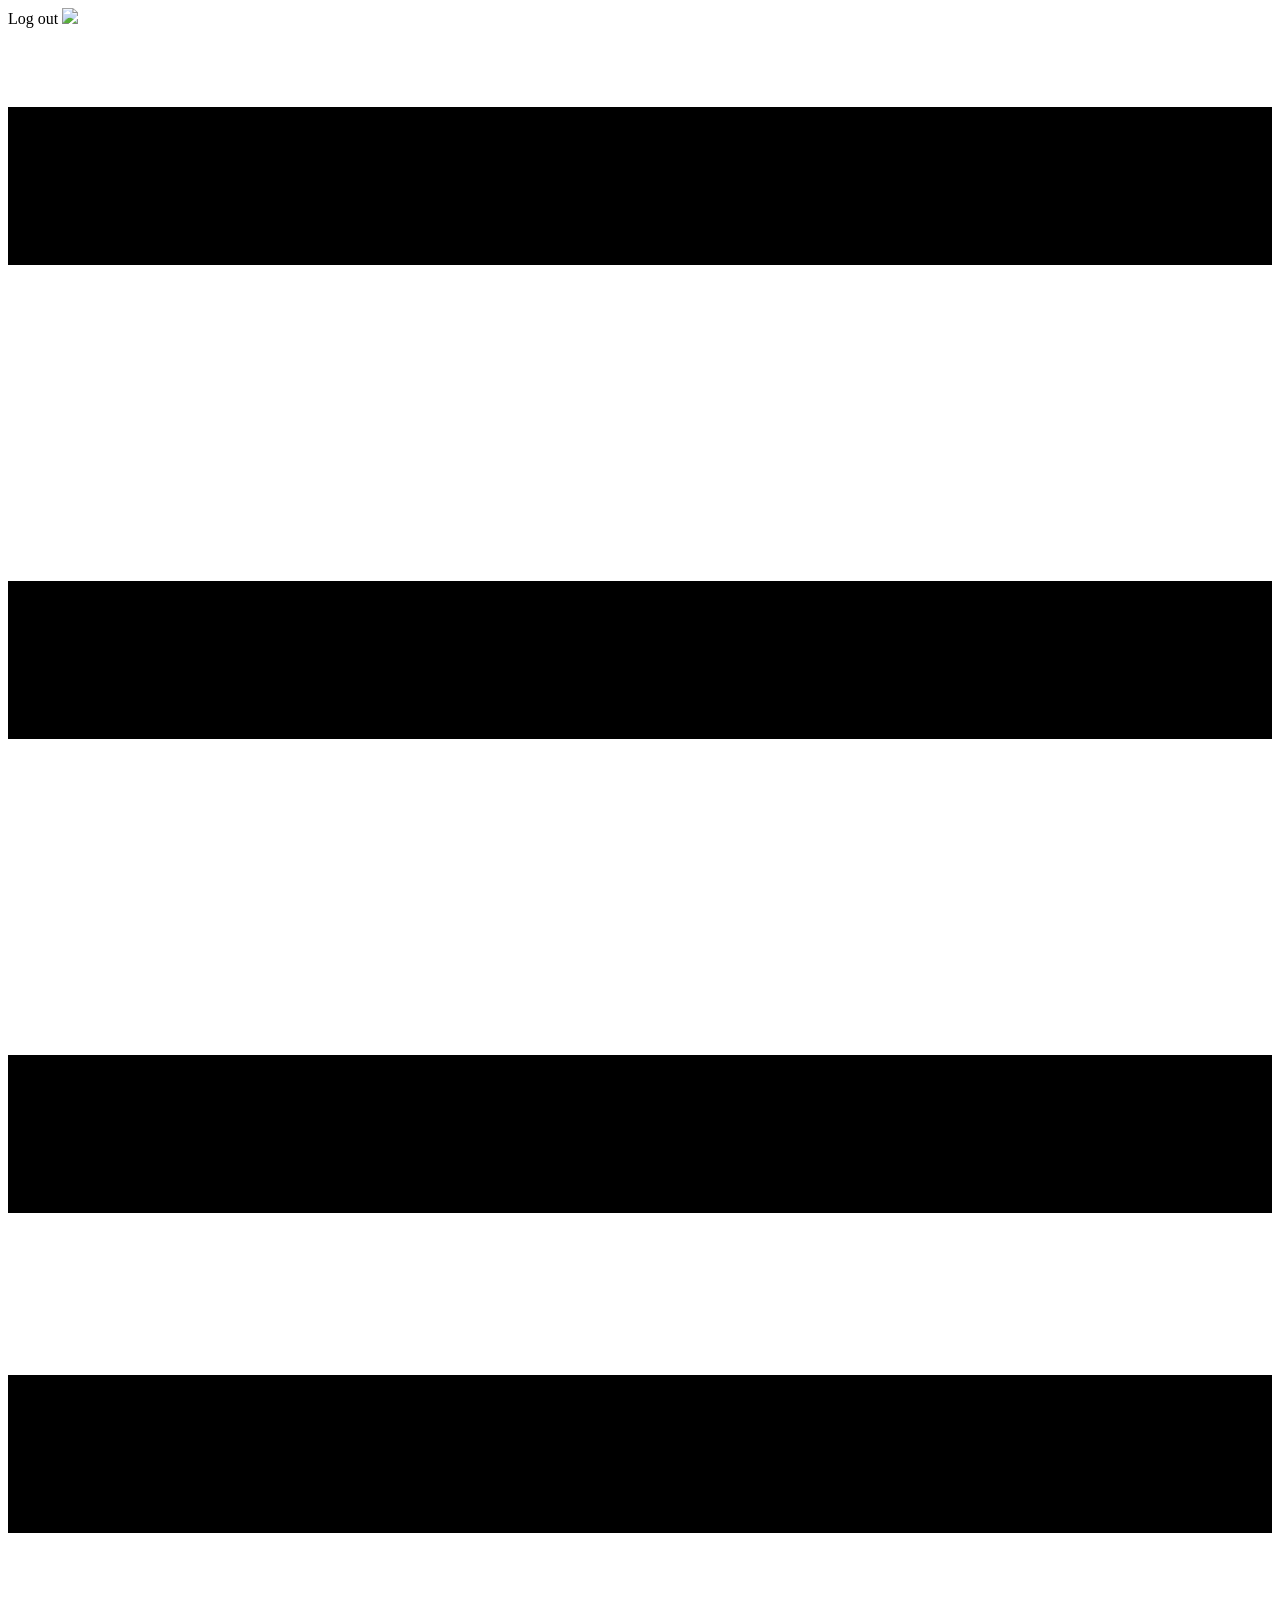
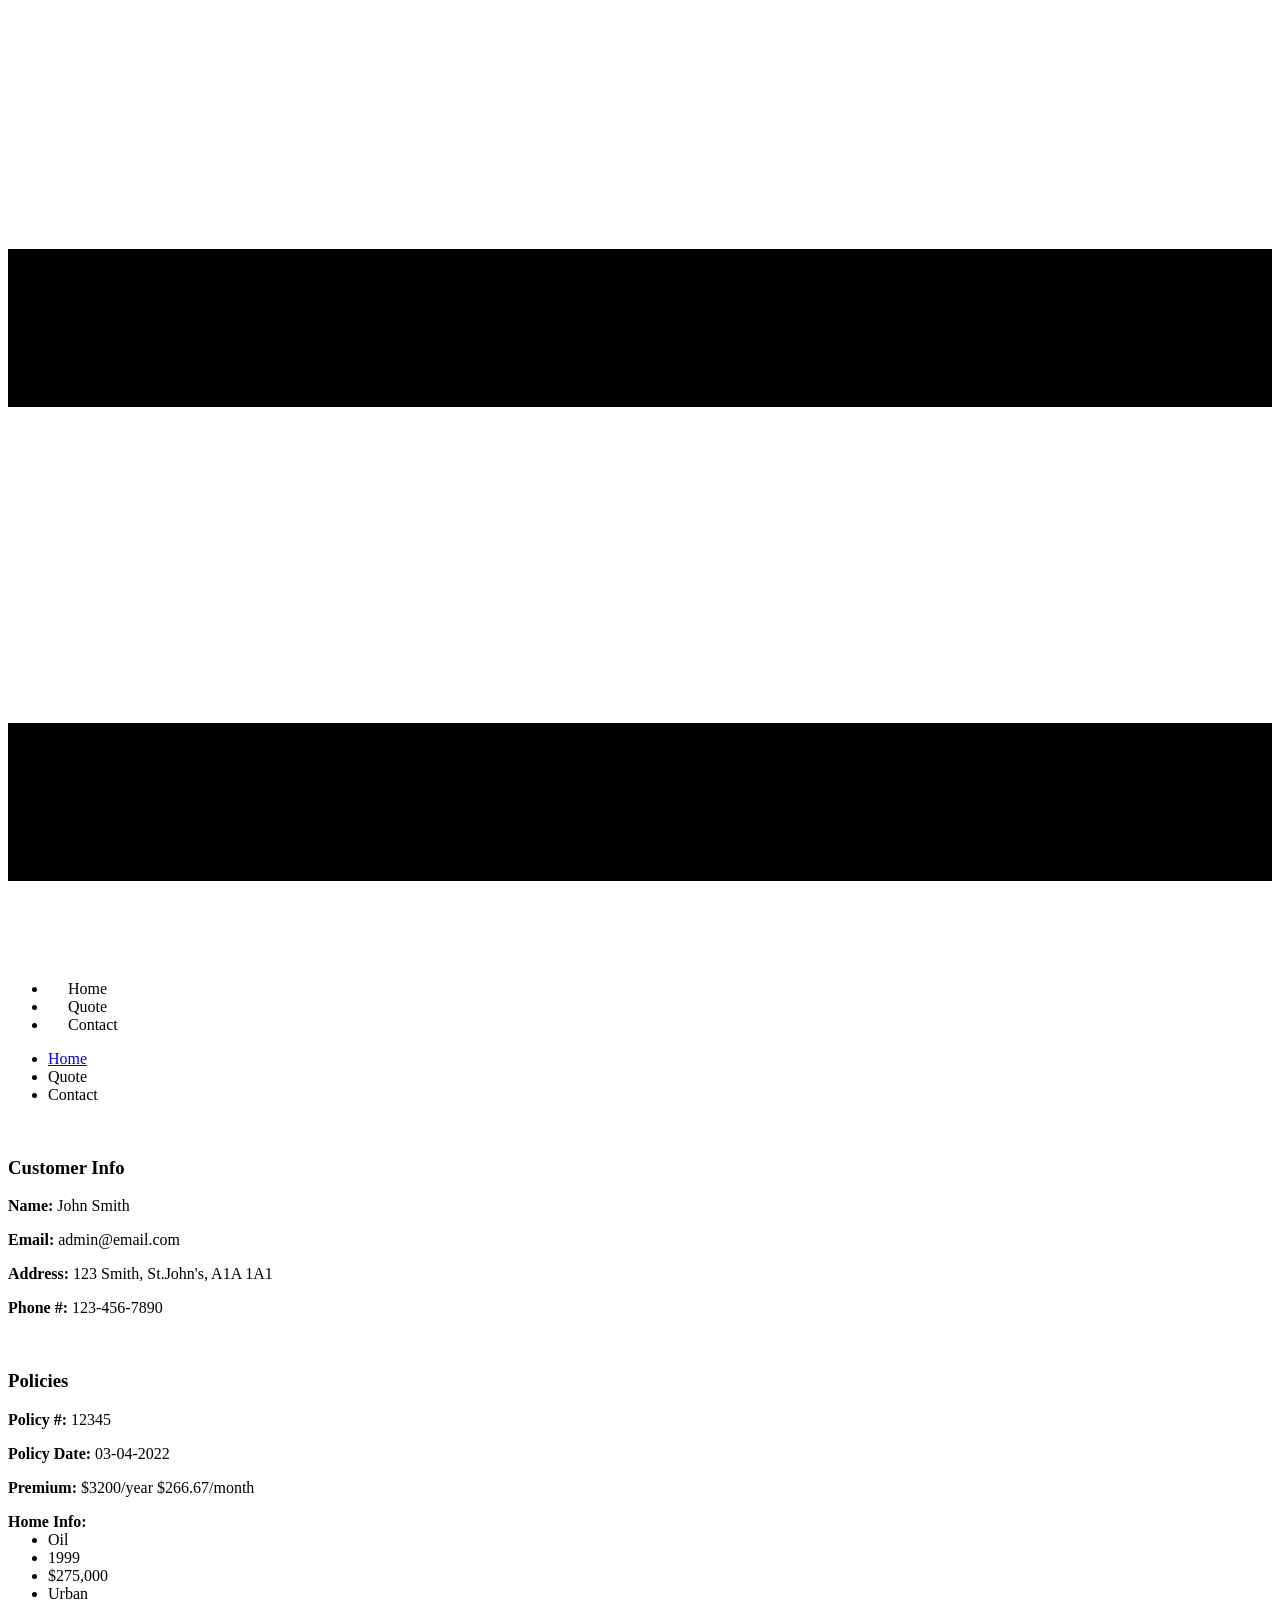
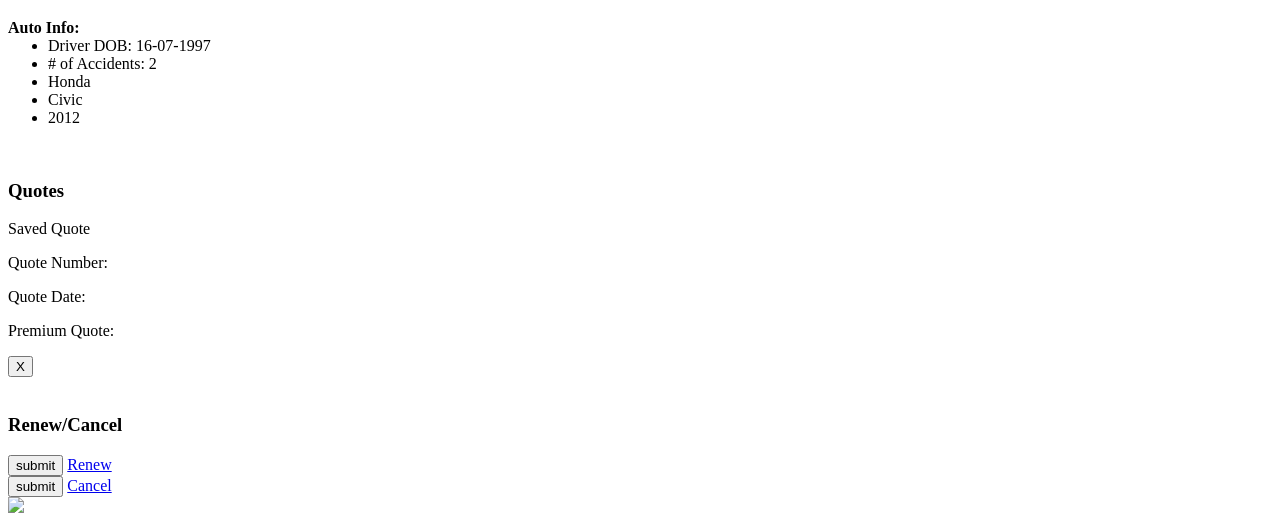
==== src/main/resources/templates/Dashboard.html @ e5bfcab6 "Initial Commit" ====
<!DOCTYPE html>
<html style="font-size: 16px">
	<head>
		<meta name="viewport" content="width=device-width, initial-scale=1.0" />
		<meta charset="utf-8" />
		<meta name="keywords" content="" />
		<meta name="description" content="" />
		<meta name="page_type" content="np-template-header-footer-from-plugin" />
		<title>Dashboard</title>
		<link rel="stylesheet" href="css/nicepage.css" media="screen" />
		<link rel="stylesheet" href="css/Dashboard.css" media="screen" />
		<script class="u-script" type="text/javascript" src="js/jquery.js" defer=""></script>
		<script class="u-script" type="text/javascript" src="js/nicepage.js" defer=""></script>
		<meta name="generator" content="Nicepage 4.7.1, nicepage.com" />
		<link
			id="u-theme-google-font"
			rel="stylesheet"
			href="https://fonts.googleapis.com/css?family=Roboto:100,100i,300,300i,400,400i,500,500i,700,700i,900,900i|Open+Sans:300,300i,400,400i,500,500i,600,600i,700,700i,800,800i"
		/>

		<script type="application/ld+json">
			{
				"@context": "http://schema.org",
				"@type": "Organization",
				"name": "",
				"logo": "images/logo.png"
			}
		</script>
		<meta name="theme-color" content="#478ac9" />
		<meta property="og:title" content="Dashboard" />
		<meta property="og:type" content="website" />
	</head>
	<body class="u-body u-xl-mode">
		<header class="u-clearfix u-custom-color-1 u-header u-header" id="sec-2d76">
			<div class="u-clearfix u-sheet u-sheet-1">
				<a class="u-login u-login-1" onclick="changeURL('/login')">Log out</a>
				<a
						onclick="changeURL('')"
					class="u-image u-logo u-image-1"
					data-image-width="308"
					data-image-height="149"
				>
					<img src="assets/logo.png" class="u-logo-image u-logo-image-1" />
				</a>
				<nav class="u-align-center u-menu u-menu-dropdown u-offcanvas u-menu-1">
					<div class="menu-collapse" style="font-size: 1rem; letter-spacing: 0px">
						<a
							class="u-button-style u-custom-left-right-menu-spacing u-custom-padding-bottom u-custom-top-bottom-menu-spacing u-nav-link u-text-active-palette-1-base u-text-hover-palette-2-base"
							href="#"
						>
							<svg class="u-svg-link" viewBox="0 0 24 24">
								<use
									xmlns:xlink="http://www.w3.org/1999/xlink"
									xlink:href="#menu-hamburger"
								></use>
							</svg>
							<svg
								class="u-svg-content"
								version="1.1"
								id="menu-hamburger"
								viewBox="0 0 16 16"
								x="0px"
								y="0px"
								xmlns:xlink="http://www.w3.org/1999/xlink"
								xmlns="http://www.w3.org/2000/svg"
							>
								<g>
									<rect y="1" width="16" height="2"></rect>
									<rect y="7" width="16" height="2"></rect>
									<rect y="13" width="16" height="2"></rect>
								</g>
							</svg>
						</a>
					</div>
					<div class="u-custom-menu u-nav-container">
						<ul class="u-nav u-unstyled u-nav-1">
							<li class="u-nav-item">
								<a
									class="u-button-style u-nav-link u-text-active-palette-1-base u-text-hover-palette-2-base"
									onclick="changeURL('')"
									style="padding: 10px 20px"
									>Home</a
								>
							</li>
							<li class="u-nav-item">
								<a
									class="u-button-style u-nav-link u-text-active-palette-1-base u-text-hover-palette-2-base"
									onclick="changeURL('/quote')"
									style="padding: 10px 20px"
									>Quote</a
								>
							</li>
							<li class="u-nav-item">
								<a
									class="u-button-style u-nav-link u-text-active-palette-1-base u-text-hover-palette-2-base"
									onclick="changeURL(''+'#contact')"
									style="padding: 10px 20px"
									>Contact</a
								>
							</li>
						</ul>
					</div>
					<div class="u-custom-menu u-nav-container-collapse">
						<div
							class="u-black u-container-style u-inner-container-layout u-opacity u-opacity-95 u-sidenav"
						>
							<div class="u-inner-container-layout u-sidenav-overflow">
								<div class="u-menu-close"></div>
								<ul
									class="u-align-center u-nav u-popupmenu-items u-unstyled u-nav-2"
								>
									<li class="u-nav-item">
										<a class="u-button-style u-nav-link" href="Home.html"
											>Home</a
										>
									</li>
									<li class="u-nav-item">
										<a class="u-button-style u-nav-link" onclick="changeURL('/quote')"
											>Quote</a
										>
									</li>
									<li class="u-nav-item">
										<a
											class="u-button-style u-nav-link"
											onclick="changeURL(''+'#contact')"
											>Contact</a
										>
									</li>
								</ul>
							</div>
						</div>
						<div class="u-black u-menu-overlay u-opacity u-opacity-70"></div>
					</div>
				</nav>
			</div>
		</header>
		<section class="u-clearfix u-section-1" id="sec-b288">
			<div class="u-clearfix u-sheet u-sheet-1">
				<div class="u-expanded-width u-list u-list-1">
					<div class="u-repeater u-repeater-1">
						<div
							class="u-align-left u-container-style u-custom-color-2 u-custom-item u-list-item u-repeater-item u-list-item-1 dashboard-block"
						>
							<div
								class="u-container-layout u-similar-container u-container-layout-1"
							>
								<span class="u-file-icon u-icon u-icon-1"
									><img src="assets/686317.png" alt=""
								/></span>
								<h3 class="u-text u-text-default u-text-1">Customer Info</h3>
								<p><strong> Name:</strong> John Smith</p>
								<p><strong> Email:</strong> admin@email.com</p>
								<p><strong> Address:</strong> 123 Smith, St.John's, A1A 1A1</p>
								<p><strong> Phone #:</strong> 123-456-7890</p>
<!--								<p th:text="'Name: ' + ${quoteManager.name}" />-->
<!--								<p th:text="'Email: ' + ${quoteManager.email}" />-->
<!--								<p th:text="'Address: ' + ${quoteManager.address}" />-->
<!--								<p th:text="'Phone: ' + ${quoteManager.phone}" />-->
							</div>
						</div>
						<div
							class="u-align-left u-container-style u-custom-color-2 u-custom-item u-list-item u-repeater-item u-list-item-2 dashboard-block"
						>
							<div
								class="u-container-layout u-similar-container u-container-layout-2"
							>
								<span class="u-file-icon u-icon u-icon-2"
									><img src="assets/2311992.png" alt=""
								/></span>
								<h3 class="u-text u-text-default u-text-2">Policies</h3>
								<p id="policy-number"><strong> Policy #:</strong> 12345</p>
								<p id="policy-date"><strong> Policy Date:</strong> 03-04-2022</p>
								<p id="premium"><strong>Premium:</strong> $3200/year $266.67/month</p>
								<div class="dashboard-row">
									<div class="dashboard-col">
									<p style="margin-bottom: 0px;"><strong>Home Info:</strong></p>
									<ul style="margin-top: 0px;">
										<li id="heat-type">Oil</li>
										<li id="home-year">1999</li>
										<li id="home-value">$275,000</li>
										<li id="home-area">Urban</li>
									</ul>
									</div>
									<div class="dashboard-col">
									<p style="margin-bottom: 0px;"><strong>Auto Info:</strong></p>
									<ul style="margin-top: 0px;">
										<li id="driver-dob">Driver DOB: 16-07-1997</li>
										<li id="number-accidents"># of Accidents: 2</li>
										<li id="vehicle-make">Honda</li>
										<li id="vehicle-model">Civic</li>
										<li id="vehicle-year">2012</li>
									</ul>
									</div>
								</div>
							</div>
						</div>
						<div
							class="u-align-left u-container-style u-custom-color-2 u-custom-item u-list-item u-repeater-item u-list-item-3 dashboard-block"
						>
							<div
								class="u-container-layout u-similar-container u-container-layout-3"
							>
								<span class="u-file-icon u-icon u-icon-3"
									><img src="assets/71649222.png" alt=""
								/></span>
								<h3 class="u-text u-text-default u-text-3">Quotes</h3>
								<p onclick="toggleQuote()" class="clickP">Saved Quote</p>
								<div class="hide" id="quote">
									<p id="quote-number">Quote Number:</p>
									<p id="quote-date">Quote Date:</p>
									<p id="premimum-quote">Premium Quote:</p>
									<input type="button" id="cancel_button" value="X" />
								</div>
								<!--<p id="quote-number">Quote Number:</p>
								<p id="quote-date">Quote Date:</p>-->
<!--								<p id="premimum-quote">Premium Quote:</p>
								<p th:text="'Heating Type: ' + ${quoteManager.heatType}" />-->
<!--								<p th:text="'Year: ' + ${quoteManager.year}" />-->
<!--								<p th:text="'Value: ' + ${quoteManager.value}" />-->
<!--								<p th:text="'Area Type: ' + ${quoteManager.areaType}" />-->
<!--								<p th:text="'Driver DOB: ' + ${quoteManager.dob}" />-->
<!--								<p th:text="'Number of Accidents: ' + ${quoteManager.numAccidents}" />-->
<!--								<p th:text="'Make: ' + ${quoteManager.make}" />-->
<!--								<p th:text="'Model: ' + ${quoteManager.model}" />-->
<!--								<p th:text="'Vehicle Year: ' + ${quoteManager.vehicleYear}" />-->
							</div>
						</div>
						<div
							class="u-align-left u-container-style u-custom-color-2 u-custom-item u-list-item u-repeater-item u-list-item-4 dashboard-block"
						>
							<div
								class="u-container-layout u-similar-container u-container-layout-4"
							>
								<span class="u-file-icon u-icon u-icon-4"
									><img src="assets/37295621.png" alt=""
								/></span>
								<h3 class="u-text u-text-default u-text-4">Renew/Cancel</h3>
								<div class="u-align-center u-form-group u-form-submit u-label-top">
									<input
										type="submit"
										value="submit"
										class="u-form-control-hidden"
									/>
									<a href="#" class="u-btn u-btn-submit u-button-style">Renew</a>
								</div>
								<div class="u-align-center u-form-group u-form-submit u-label-top">
									<input
										type="submit"
										value="submit"
										class="u-form-control-hidden"
									/>
									<a href="#" class="u-btn u-btn-submit u-button-style">Cancel</a>
								</div>
							</div>
						</div>
					</div>
				</div>
			</div>
		</section>
		<footer class="u-clearfix u-footer u-grey-80" id="sec-ca85">
			<div class="u-clearfix u-sheet u-sheet-1">
				<a
					href="https://nicepage.com"
					class="u-image u-logo u-image-1"
					data-image-width="308"
					data-image-height="149"
				>
					<img src="assets/logo-2.png" class="u-logo-image u-logo-image-1" />
				</a>
			</div>
		</footer>
	</body>
	<script class="u-script" type="text/javascript" src="js/Dashboard.js" defer=""></script>
	<script src="js/changeURL.js"></script>
	<script>
		function toggleQuote() {
			let quote = document.getElementById("quote")
			quote.classList.toggle("hide");
		}
		// $(document).ready(function () {
		// 	$("#display_quote").click(function () {
		// 		showquote();
		// 	});
		// 	$("#close_button").click(function () {
		// 		hidequote();
		// 	});
		// });
		//
		// function showquote() {
		// 	$("#quote").fadeToggle();
		// 	$("#quote").css({ visibility: "visible", display: "block" });
		// }
		//
		// function hidequote() {
		// 	$("#quote").fadeToggle();
		// 	$("#quote").css({ visibility: "hidden", display: "none" });
		// }
	</script>
</html>
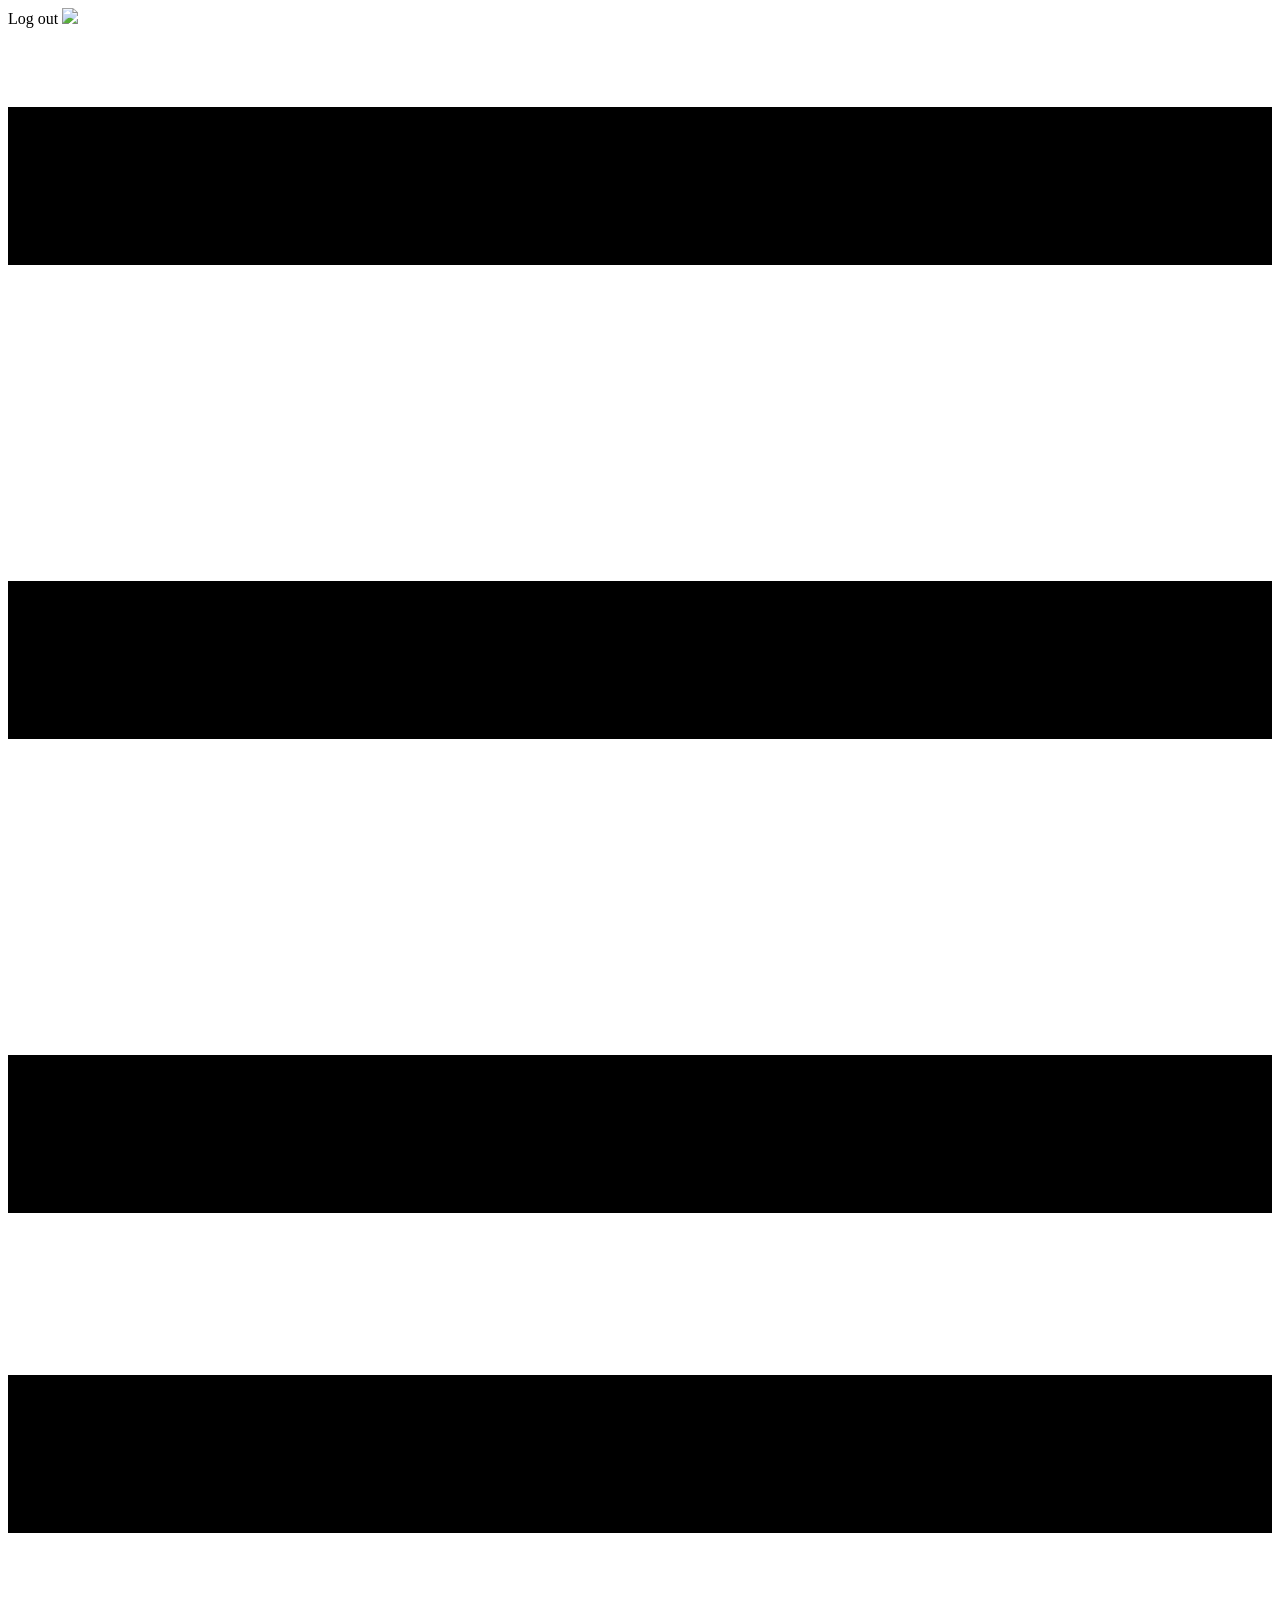
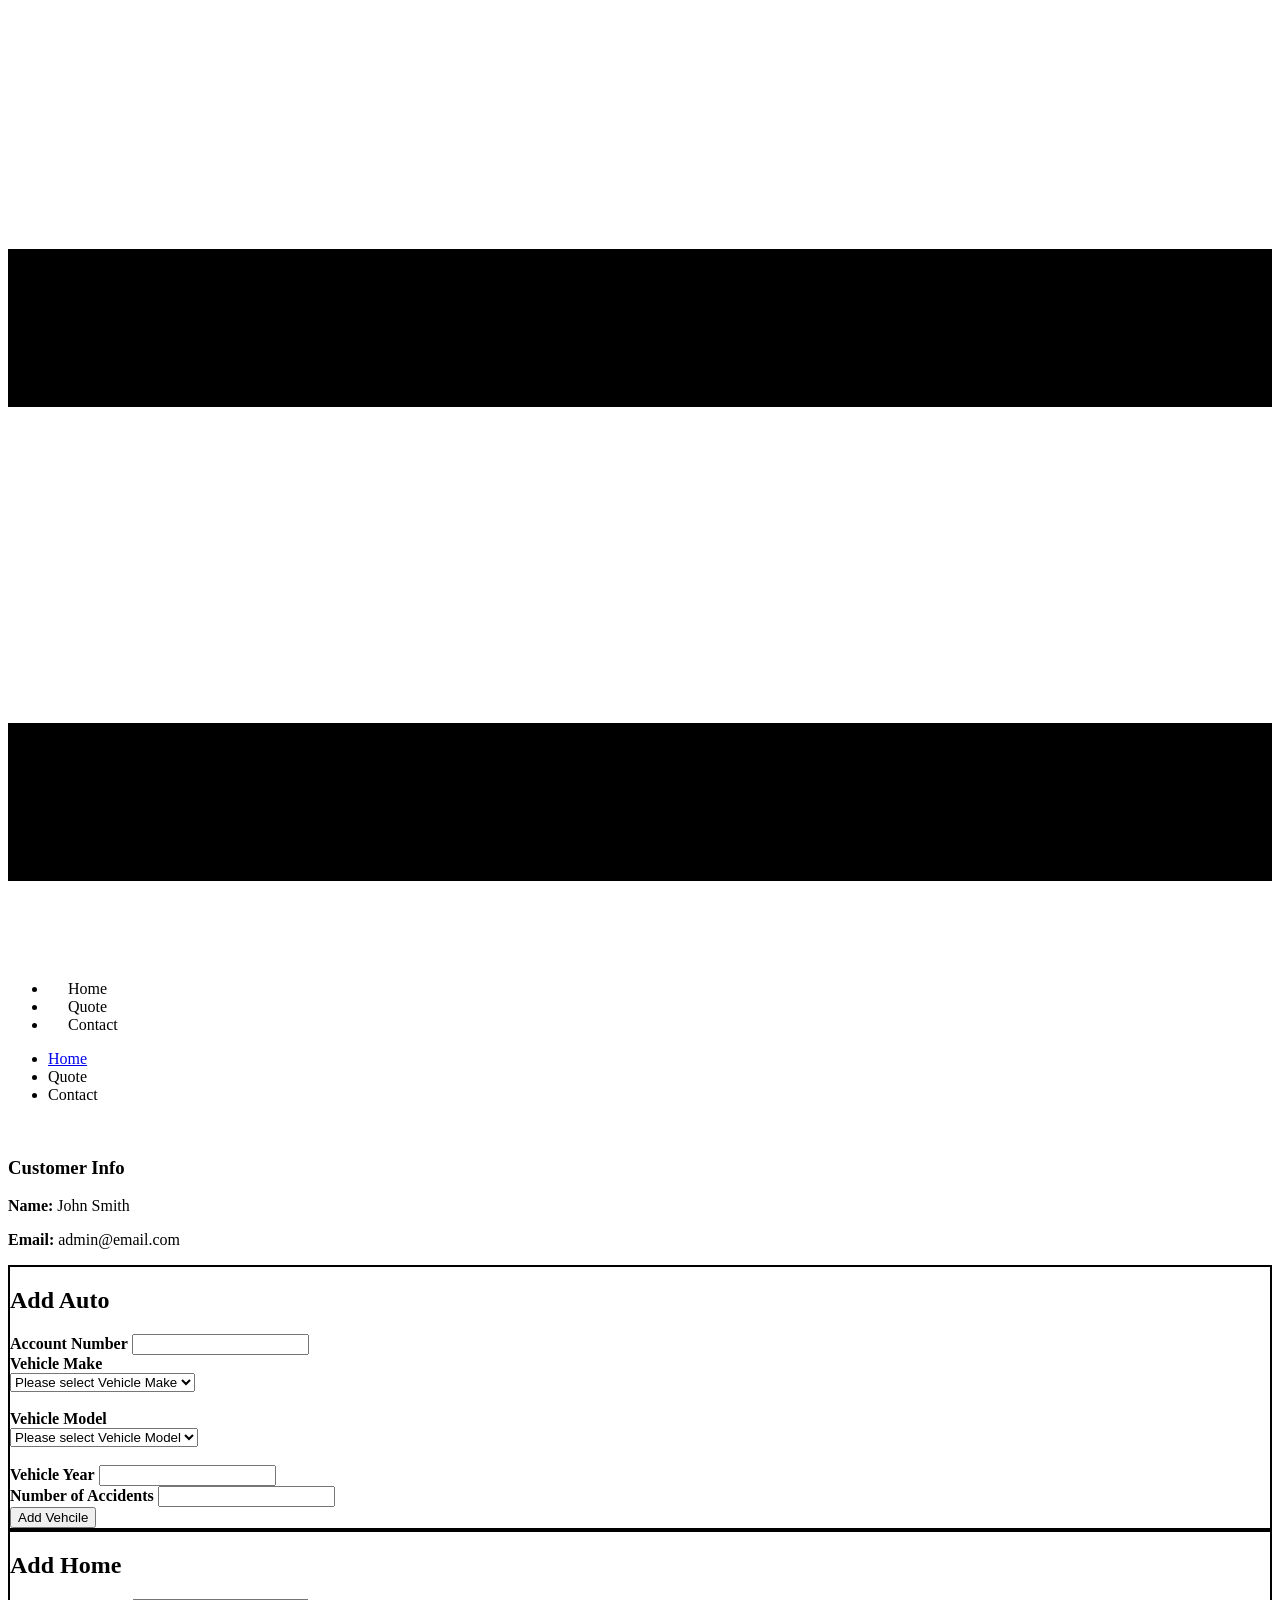
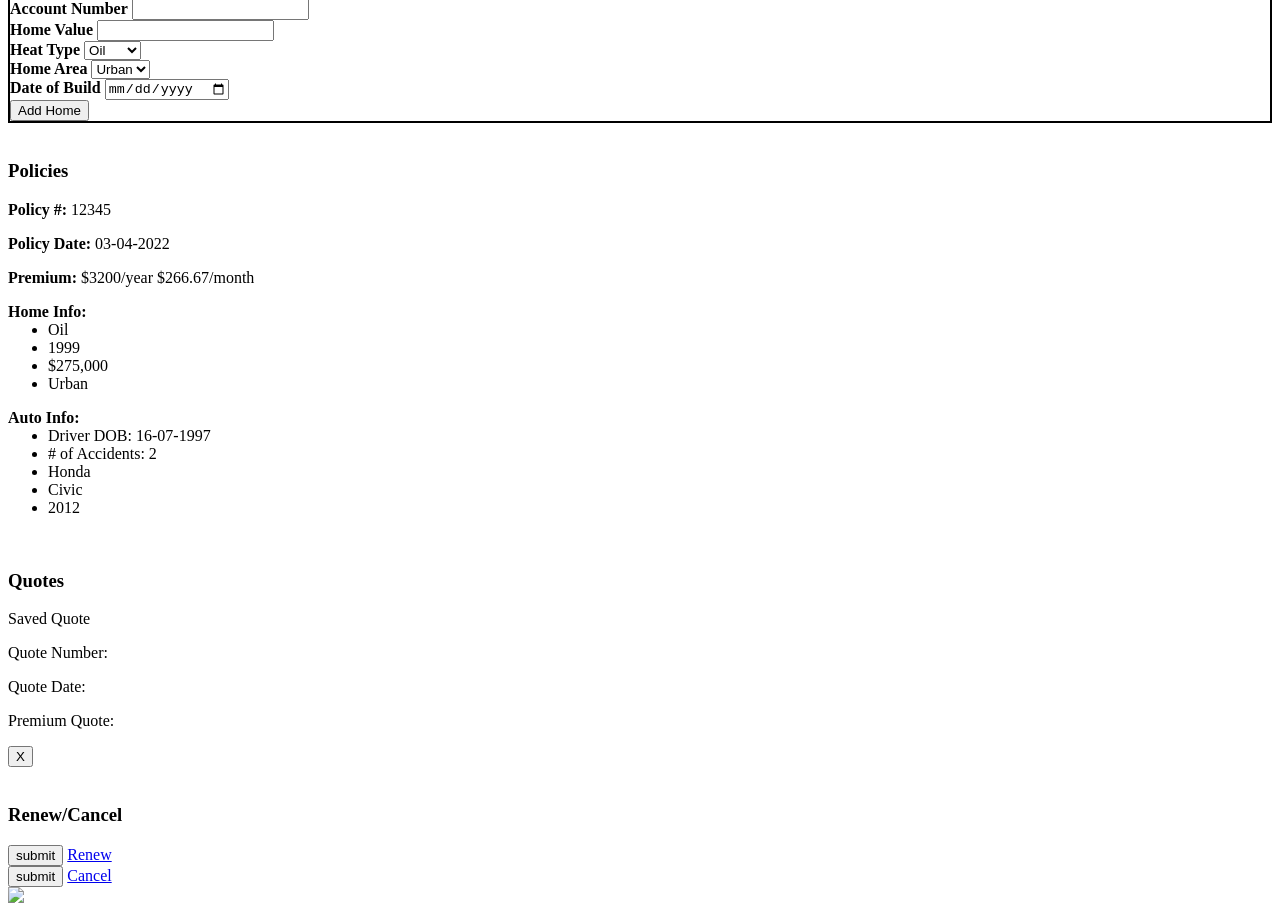
==== commit d8a786d3: "Second commit" ====
--- a/src/main/resources/templates/Dashboard.html
+++ b/src/main/resources/templates/Dashboard.html
@@ -1,299 +1,358 @@
 <!DOCTYPE html>
 <html style="font-size: 16px">
-	<head>
-		<meta name="viewport" content="width=device-width, initial-scale=1.0" />
-		<meta charset="utf-8" />
-		<meta name="keywords" content="" />
-		<meta name="description" content="" />
-		<meta name="page_type" content="np-template-header-footer-from-plugin" />
-		<title>Dashboard</title>
-		<link rel="stylesheet" href="css/nicepage.css" media="screen" />
-		<link rel="stylesheet" href="css/Dashboard.css" media="screen" />
-		<script class="u-script" type="text/javascript" src="js/jquery.js" defer=""></script>
-		<script class="u-script" type="text/javascript" src="js/nicepage.js" defer=""></script>
-		<meta name="generator" content="Nicepage 4.7.1, nicepage.com" />
-		<link
+<head>
+	<meta name="viewport" content="width=device-width, initial-scale=1.0" />
+	<meta charset="utf-8" />
+	<meta name="keywords" content="" />
+	<meta name="description" content="" />
+	<meta name="page_type" content="np-template-header-footer-from-plugin" />
+	<title>Dashboard</title>
+	<link rel="stylesheet" href="css/nicepage.css" media="screen" />
+	<link rel="stylesheet" href="css/Dashboard.css" media="screen" />
+	<script class="u-script" type="text/javascript" src="js/jquery.js" defer=""></script>
+	<script class="u-script" type="text/javascript" src="js/nicepage.js" defer=""></script>
+	<meta name="generator" content="Nicepage 4.7.1, nicepage.com" />
+	<link
 			id="u-theme-google-font"
 			rel="stylesheet"
 			href="https://fonts.googleapis.com/css?family=Roboto:100,100i,300,300i,400,400i,500,500i,700,700i,900,900i|Open+Sans:300,300i,400,400i,500,500i,600,600i,700,700i,800,800i"
-		/>
+	/>
 
-		<script type="application/ld+json">
-			{
-				"@context": "http://schema.org",
-				"@type": "Organization",
-				"name": "",
-				"logo": "images/logo.png"
-			}
-		</script>
-		<meta name="theme-color" content="#478ac9" />
-		<meta property="og:title" content="Dashboard" />
-		<meta property="og:type" content="website" />
-	</head>
-	<body class="u-body u-xl-mode">
-		<header class="u-clearfix u-custom-color-1 u-header u-header" id="sec-2d76">
-			<div class="u-clearfix u-sheet u-sheet-1">
-				<a class="u-login u-login-1" onclick="changeURL('/login')">Log out</a>
+	<script type="application/ld+json">
+		{
+			"@context": "http://schema.org",
+			"@type": "Organization",
+			"name": "",
+			"logo": "images/logo.png"
+		}
+	</script>
+	<meta name="theme-color" content="#478ac9" />
+	<meta property="og:title" content="Dashboard" />
+	<meta property="og:type" content="website" />
+</head>
+<body class="u-body u-xl-mode">
+<header class="u-clearfix u-custom-color-1 u-header u-header" id="sec-2d76">
+	<div class="u-clearfix u-sheet u-sheet-1">
+		<a class="u-login u-login-1" onclick="changeURL('/login')">Log out</a>
+		<a
+				onclick="changeURL('')"
+				class="u-image u-logo u-image-1"
+				data-image-width="308"
+				data-image-height="149"
+		>
+			<img src="assets/logo.png" class="u-logo-image u-logo-image-1" />
+		</a>
+		<nav class="u-align-center u-menu u-menu-dropdown u-offcanvas u-menu-1">
+			<div class="menu-collapse" style="font-size: 1rem; letter-spacing: 0px">
 				<a
-						onclick="changeURL('')"
-					class="u-image u-logo u-image-1"
-					data-image-width="308"
-					data-image-height="149"
-				>
-					<img src="assets/logo.png" class="u-logo-image u-logo-image-1" />
+						class="u-button-style u-custom-left-right-menu-spacing u-custom-padding-bottom u-custom-top-bottom-menu-spacing u-nav-link u-text-active-palette-1-base u-text-hover-palette-2-base"
+						href="#"
+				>
+					<svg class="u-svg-link" viewBox="0 0 24 24">
+						<use
+								xmlns:xlink="http://www.w3.org/1999/xlink"
+								xlink:href="#menu-hamburger"
+						></use>
+					</svg>
+					<svg
+							class="u-svg-content"
+							version="1.1"
+							id="menu-hamburger"
+							viewBox="0 0 16 16"
+							x="0px"
+							y="0px"
+							xmlns:xlink="http://www.w3.org/1999/xlink"
+							xmlns="http://www.w3.org/2000/svg"
+					>
+						<g>
+							<rect y="1" width="16" height="2"></rect>
+							<rect y="7" width="16" height="2"></rect>
+							<rect y="13" width="16" height="2"></rect>
+						</g>
+					</svg>
 				</a>
-				<nav class="u-align-center u-menu u-menu-dropdown u-offcanvas u-menu-1">
-					<div class="menu-collapse" style="font-size: 1rem; letter-spacing: 0px">
+			</div>
+			<div class="u-custom-menu u-nav-container">
+				<ul class="u-nav u-unstyled u-nav-1">
+					<li class="u-nav-item">
 						<a
-							class="u-button-style u-custom-left-right-menu-spacing u-custom-padding-bottom u-custom-top-bottom-menu-spacing u-nav-link u-text-active-palette-1-base u-text-hover-palette-2-base"
-							href="#"
+								class="u-button-style u-nav-link u-text-active-palette-1-base u-text-hover-palette-2-base"
+								onclick="changeURL('')"
+								style="padding: 10px 20px"
+						>Home</a
 						>
-							<svg class="u-svg-link" viewBox="0 0 24 24">
-								<use
-									xmlns:xlink="http://www.w3.org/1999/xlink"
-									xlink:href="#menu-hamburger"
-								></use>
-							</svg>
-							<svg
-								class="u-svg-content"
-								version="1.1"
-								id="menu-hamburger"
-								viewBox="0 0 16 16"
-								x="0px"
-								y="0px"
-								xmlns:xlink="http://www.w3.org/1999/xlink"
-								xmlns="http://www.w3.org/2000/svg"
-							>
-								<g>
-									<rect y="1" width="16" height="2"></rect>
-									<rect y="7" width="16" height="2"></rect>
-									<rect y="13" width="16" height="2"></rect>
-								</g>
-							</svg>
-						</a>
-					</div>
-					<div class="u-custom-menu u-nav-container">
-						<ul class="u-nav u-unstyled u-nav-1">
+					</li>
+					<li class="u-nav-item">
+						<a
+								class="u-button-style u-nav-link u-text-active-palette-1-base u-text-hover-palette-2-base"
+								onclick="changeURL('/quote')"
+								style="padding: 10px 20px"
+						>Quote</a
+						>
+					</li>
+					<li class="u-nav-item">
+						<a
+								class="u-button-style u-nav-link u-text-active-palette-1-base u-text-hover-palette-2-base"
+								onclick="changeURL(''+'#contact')"
+								style="padding: 10px 20px"
+						>Contact</a
+						>
+					</li>
+				</ul>
+			</div>
+			<div class="u-custom-menu u-nav-container-collapse">
+				<div
+						class="u-black u-container-style u-inner-container-layout u-opacity u-opacity-95 u-sidenav"
+				>
+					<div class="u-inner-container-layout u-sidenav-overflow">
+						<div class="u-menu-close"></div>
+						<ul
+								class="u-align-center u-nav u-popupmenu-items u-unstyled u-nav-2"
+						>
 							<li class="u-nav-item">
-								<a
-									class="u-button-style u-nav-link u-text-active-palette-1-base u-text-hover-palette-2-base"
-									onclick="changeURL('')"
-									style="padding: 10px 20px"
-									>Home</a
+								<a class="u-button-style u-nav-link" href="Home.html"
+								>Home</a
+								>
+							</li>
+							<li class="u-nav-item">
+								<a class="u-button-style u-nav-link" onclick="changeURL('/quote')"
+								>Quote</a
 								>
 							</li>
 							<li class="u-nav-item">
 								<a
-									class="u-button-style u-nav-link u-text-active-palette-1-base u-text-hover-palette-2-base"
-									onclick="changeURL('/quote')"
-									style="padding: 10px 20px"
-									>Quote</a
-								>
-							</li>
-							<li class="u-nav-item">
-								<a
-									class="u-button-style u-nav-link u-text-active-palette-1-base u-text-hover-palette-2-base"
-									onclick="changeURL(''+'#contact')"
-									style="padding: 10px 20px"
-									>Contact</a
+										class="u-button-style u-nav-link"
+										onclick="changeURL(''+'#contact')"
+								>Contact</a
 								>
 							</li>
 						</ul>
 					</div>
-					<div class="u-custom-menu u-nav-container-collapse">
-						<div
-							class="u-black u-container-style u-inner-container-layout u-opacity u-opacity-95 u-sidenav"
-						>
-							<div class="u-inner-container-layout u-sidenav-overflow">
-								<div class="u-menu-close"></div>
-								<ul
-									class="u-align-center u-nav u-popupmenu-items u-unstyled u-nav-2"
-								>
-									<li class="u-nav-item">
-										<a class="u-button-style u-nav-link" href="Home.html"
-											>Home</a
-										>
-									</li>
-									<li class="u-nav-item">
-										<a class="u-button-style u-nav-link" onclick="changeURL('/quote')"
-											>Quote</a
-										>
-									</li>
-									<li class="u-nav-item">
-										<a
-											class="u-button-style u-nav-link"
-											onclick="changeURL(''+'#contact')"
-											>Contact</a
-										>
-									</li>
+				</div>
+				<div class="u-black u-menu-overlay u-opacity u-opacity-70"></div>
+			</div>
+		</nav>
+	</div>
+</header>
+<section class="u-clearfix u-section-1" id="sec-b288">
+	<div class="u-clearfix u-sheet u-sheet-1">
+		<div class="u-expanded-width u-list u-list-1">
+			<div class="u-repeater u-repeater-1">
+				<div
+						class="u-align-left u-container-style u-custom-color-2 u-custom-item u-list-item u-repeater-item u-list-item-1 dashboard-block"
+				>
+					<div
+							class="u-container-layout u-similar-container u-container-layout-1"
+					>
+								<span class="u-file-icon u-icon u-icon-1"
+								><img src="assets/686317.png" alt=""
+								/></span>
+						<h3 class="u-text u-text-default u-text-1">Customer Info</h3>
+						<p><strong> Name:</strong> John Smith</p>
+						<p><strong> Email:</strong> admin@email.com</p>
+
+						<form action="/customers/autos" method="post" style="border: 2px solid black;">
+							<h2>Add Auto</h2>
+							<div class="add-auto">
+								<label for="customerId"><b>Account Number</b></label>
+								<input type="int" name="customerId" id="customerId" required>
+								<br/>
+								<label for="make"><b>Vehicle Make</b></label>
+								<div class="u-form-select-wrapper">
+									<select id="make" name="make" class="u-border-1 u-border-grey-30 u-input u-input-rectangle u-white" onchange="configurevehicle(this,document.getElementById('model'))">
+										<option value="" selected disabled>Please select Vehicle Make</option>
+										<option value="Ford">Ford</option>
+										<option value="Honda">Honda</option>
+										<option value="Nissan">Nissan</option>
+										<option value="Dodge">Dodge</option>
+									</select>
+								</div>
+								<br/>
+								<label for="model"><b>Vehicle Model</b></label>
+								<div class="u-form-select-wrapper">
+									<select id="model" name="model" class="u-border-1 u-border-grey-30 u-input u-input-rectangle u-white">
+										<option value="" selected disabled>Please select Vehicle Model</option>
+										<option value="F150">F150</option>
+										<option value="Bronco">Bronco</option>
+										<option value="Focus">Focus</option>
+									</select>
+								</div>
+								<br/>
+								<label for="autoYear"><b>Vehicle Year</b></label>
+								<input type="int" name="autoYear" id="autoYear" required>
+								<br/>
+								<label for="numberOfAccidents"><b>Number of Accidents</b></label>
+								<input type="number" name="numberOfAccidents" id="numberOfAccidents" required>
+								<br/>
+								<button type="submit" class="create-acc-button">Add Vehcile</button>
+							</div>
+						</form>
+						<form action="" style="border: 2px solid black;">
+							<h2>Add Home</h2>
+							<div class="add-home">
+								<label for="customerId"><b>Account Number</b></label>
+								<input type="int" name="customerId" id="customerId" required>
+								<br/>
+								<label for="value"><b>Home Value</b></label>
+								<input type="int" name="value" id="value" required>
+								<br/>
+								<label for="heatingType"><b>Heat Type</b></label>
+								<select id="heatingType"name="heatingType">
+									<option value="OIL_HEATING">Oil</option>
+									<option value="WOOD_HEATING">Wood</option>
+									<option value="OTHER_HEATING">Other</option>
+								</select>
+								<br/>
+								<label for="location"><b>Home Area</b></label>
+								<select id="location"name="location">
+									<option value="URBAN">Urban</option>
+									<option value="RURAL">Rural</option>
+								</select>
+								<br/>
+								<label for="dateBuilt"><b>Date of Build</b></label>
+								<input type="date" name="dateBuilt" id="dateBuilt" required>
+								<br/>
+								<button type="submit" class="create-home-button">Add Home</button>
+							</div>
+						</form>
+					</div>
+				</div>
+				<div
+						class="u-align-left u-container-style u-custom-color-2 u-custom-item u-list-item u-repeater-item u-list-item-2 dashboard-block"
+				>
+					<div
+							class="u-container-layout u-similar-container u-container-layout-2"
+					>
+								<span class="u-file-icon u-icon u-icon-2"
+								><img src="assets/2311992.png" alt=""
+								/></span>
+						<h3 class="u-text u-text-default u-text-2">Policies</h3>
+						<p id="policy-number"><strong> Policy #:</strong> 12345</p>
+						<p id="policy-date"><strong> Policy Date:</strong> 03-04-2022</p>
+						<p id="premium"><strong>Premium:</strong> $3200/year $266.67/month</p>
+						<div class="dashboard-row">
+							<div class="dashboard-col">
+								<p style="margin-bottom: 0px;"><strong>Home Info:</strong></p>
+								<ul style="margin-top: 0px;">
+									<li id="heat-type">Oil</li>
+									<li id="home-year">1999</li>
+									<li id="home-value">$275,000</li>
+									<li id="home-area">Urban</li>
+								</ul>
+							</div>
+							<div class="dashboard-col">
+								<p style="margin-bottom: 0px;"><strong>Auto Info:</strong></p>
+								<ul style="margin-top: 0px;">
+									<li id="driver-dob">Driver DOB: 16-07-1997</li>
+									<li id="number-accidents"># of Accidents: 2</li>
+									<li id="vehicle-make">Honda</li>
+									<li id="vehicle-model">Civic</li>
+									<li id="vehicle-year">2012</li>
 								</ul>
 							</div>
 						</div>
-						<div class="u-black u-menu-overlay u-opacity u-opacity-70"></div>
-					</div>
-				</nav>
+					</div>
+				</div>
+				<div
+						class="u-align-left u-container-style u-custom-color-2 u-custom-item u-list-item u-repeater-item u-list-item-3 dashboard-block"
+				>
+					<div
+							class="u-container-layout u-similar-container u-container-layout-3"
+					>
+								<span class="u-file-icon u-icon u-icon-3"
+								><img src="assets/71649222.png" alt=""
+								/></span>
+						<h3 class="u-text u-text-default u-text-3">Quotes</h3>
+						<p onclick="toggleQuote()" class="clickP">Saved Quote</p>
+						<div class="hide" id="quote">
+							<p id="quote-number">Quote Number:</p>
+							<p id="quote-date">Quote Date:</p>
+							<p id="premimum-quote">Premium Quote:</p>
+							<input type="button" id="cancel_button" value="X" />
+						</div>
+						<!--<p id="quote-number">Quote Number:</p>
+                        <p id="quote-date">Quote Date:</p>-->
+						<!--								<p id="premimum-quote">Premium Quote:</p>
+                                                        <p th:text="'Heating Type: ' + ${quoteManager.heatType}" />-->
+						<!--								<p th:text="'Year: ' + ${quoteManager.year}" />-->
+						<!--								<p th:text="'Value: ' + ${quoteManager.value}" />-->
+						<!--								<p th:text="'Area Type: ' + ${quoteManager.areaType}" />-->
+						<!--								<p th:text="'Driver DOB: ' + ${quoteManager.dob}" />-->
+						<!--								<p th:text="'Number of Accidents: ' + ${quoteManager.numAccidents}" />-->
+						<!--								<p th:text="'Make: ' + ${quoteManager.make}" />-->
+						<!--								<p th:text="'Model: ' + ${quoteManager.model}" />-->
+						<!--								<p th:text="'Vehicle Year: ' + ${quoteManager.vehicleYear}" />-->
+					</div>
+				</div>
+				<div
+						class="u-align-left u-container-style u-custom-color-2 u-custom-item u-list-item u-repeater-item u-list-item-4 dashboard-block"
+				>
+					<div
+							class="u-container-layout u-similar-container u-container-layout-4"
+					>
+								<span class="u-file-icon u-icon u-icon-4"
+								><img src="assets/37295621.png" alt=""
+								/></span>
+						<h3 class="u-text u-text-default u-text-4">Renew/Cancel</h3>
+						<div class="u-align-center u-form-group u-form-submit u-label-top">
+							<input
+									type="submit"
+									value="submit"
+									class="u-form-control-hidden"
+							/>
+							<a href="#" class="u-btn u-btn-submit u-button-style">Renew</a>
+						</div>
+						<div class="u-align-center u-form-group u-form-submit u-label-top">
+							<input
+									type="submit"
+									value="submit"
+									class="u-form-control-hidden"
+							/>
+							<a href="#" class="u-btn u-btn-submit u-button-style">Cancel</a>
+						</div>
+					</div>
+				</div>
 			</div>
-		</header>
-		<section class="u-clearfix u-section-1" id="sec-b288">
-			<div class="u-clearfix u-sheet u-sheet-1">
-				<div class="u-expanded-width u-list u-list-1">
-					<div class="u-repeater u-repeater-1">
-						<div
-							class="u-align-left u-container-style u-custom-color-2 u-custom-item u-list-item u-repeater-item u-list-item-1 dashboard-block"
-						>
-							<div
-								class="u-container-layout u-similar-container u-container-layout-1"
-							>
-								<span class="u-file-icon u-icon u-icon-1"
-									><img src="assets/686317.png" alt=""
-								/></span>
-								<h3 class="u-text u-text-default u-text-1">Customer Info</h3>
-								<p><strong> Name:</strong> John Smith</p>
-								<p><strong> Email:</strong> admin@email.com</p>
-								<p><strong> Address:</strong> 123 Smith, St.John's, A1A 1A1</p>
-								<p><strong> Phone #:</strong> 123-456-7890</p>
-<!--								<p th:text="'Name: ' + ${quoteManager.name}" />-->
-<!--								<p th:text="'Email: ' + ${quoteManager.email}" />-->
-<!--								<p th:text="'Address: ' + ${quoteManager.address}" />-->
-<!--								<p th:text="'Phone: ' + ${quoteManager.phone}" />-->
-							</div>
-						</div>
-						<div
-							class="u-align-left u-container-style u-custom-color-2 u-custom-item u-list-item u-repeater-item u-list-item-2 dashboard-block"
-						>
-							<div
-								class="u-container-layout u-similar-container u-container-layout-2"
-							>
-								<span class="u-file-icon u-icon u-icon-2"
-									><img src="assets/2311992.png" alt=""
-								/></span>
-								<h3 class="u-text u-text-default u-text-2">Policies</h3>
-								<p id="policy-number"><strong> Policy #:</strong> 12345</p>
-								<p id="policy-date"><strong> Policy Date:</strong> 03-04-2022</p>
-								<p id="premium"><strong>Premium:</strong> $3200/year $266.67/month</p>
-								<div class="dashboard-row">
-									<div class="dashboard-col">
-									<p style="margin-bottom: 0px;"><strong>Home Info:</strong></p>
-									<ul style="margin-top: 0px;">
-										<li id="heat-type">Oil</li>
-										<li id="home-year">1999</li>
-										<li id="home-value">$275,000</li>
-										<li id="home-area">Urban</li>
-									</ul>
-									</div>
-									<div class="dashboard-col">
-									<p style="margin-bottom: 0px;"><strong>Auto Info:</strong></p>
-									<ul style="margin-top: 0px;">
-										<li id="driver-dob">Driver DOB: 16-07-1997</li>
-										<li id="number-accidents"># of Accidents: 2</li>
-										<li id="vehicle-make">Honda</li>
-										<li id="vehicle-model">Civic</li>
-										<li id="vehicle-year">2012</li>
-									</ul>
-									</div>
-								</div>
-							</div>
-						</div>
-						<div
-							class="u-align-left u-container-style u-custom-color-2 u-custom-item u-list-item u-repeater-item u-list-item-3 dashboard-block"
-						>
-							<div
-								class="u-container-layout u-similar-container u-container-layout-3"
-							>
-								<span class="u-file-icon u-icon u-icon-3"
-									><img src="assets/71649222.png" alt=""
-								/></span>
-								<h3 class="u-text u-text-default u-text-3">Quotes</h3>
-								<p onclick="toggleQuote()" class="clickP">Saved Quote</p>
-								<div class="hide" id="quote">
-									<p id="quote-number">Quote Number:</p>
-									<p id="quote-date">Quote Date:</p>
-									<p id="premimum-quote">Premium Quote:</p>
-									<input type="button" id="cancel_button" value="X" />
-								</div>
-								<!--<p id="quote-number">Quote Number:</p>
-								<p id="quote-date">Quote Date:</p>-->
-<!--								<p id="premimum-quote">Premium Quote:</p>
-								<p th:text="'Heating Type: ' + ${quoteManager.heatType}" />-->
-<!--								<p th:text="'Year: ' + ${quoteManager.year}" />-->
-<!--								<p th:text="'Value: ' + ${quoteManager.value}" />-->
-<!--								<p th:text="'Area Type: ' + ${quoteManager.areaType}" />-->
-<!--								<p th:text="'Driver DOB: ' + ${quoteManager.dob}" />-->
-<!--								<p th:text="'Number of Accidents: ' + ${quoteManager.numAccidents}" />-->
-<!--								<p th:text="'Make: ' + ${quoteManager.make}" />-->
-<!--								<p th:text="'Model: ' + ${quoteManager.model}" />-->
-<!--								<p th:text="'Vehicle Year: ' + ${quoteManager.vehicleYear}" />-->
-							</div>
-						</div>
-						<div
-							class="u-align-left u-container-style u-custom-color-2 u-custom-item u-list-item u-repeater-item u-list-item-4 dashboard-block"
-						>
-							<div
-								class="u-container-layout u-similar-container u-container-layout-4"
-							>
-								<span class="u-file-icon u-icon u-icon-4"
-									><img src="assets/37295621.png" alt=""
-								/></span>
-								<h3 class="u-text u-text-default u-text-4">Renew/Cancel</h3>
-								<div class="u-align-center u-form-group u-form-submit u-label-top">
-									<input
-										type="submit"
-										value="submit"
-										class="u-form-control-hidden"
-									/>
-									<a href="#" class="u-btn u-btn-submit u-button-style">Renew</a>
-								</div>
-								<div class="u-align-center u-form-group u-form-submit u-label-top">
-									<input
-										type="submit"
-										value="submit"
-										class="u-form-control-hidden"
-									/>
-									<a href="#" class="u-btn u-btn-submit u-button-style">Cancel</a>
-								</div>
-							</div>
-						</div>
-					</div>
-				</div>
-			</div>
-		</section>
-		<footer class="u-clearfix u-footer u-grey-80" id="sec-ca85">
-			<div class="u-clearfix u-sheet u-sheet-1">
-				<a
-					href="https://nicepage.com"
-					class="u-image u-logo u-image-1"
-					data-image-width="308"
-					data-image-height="149"
-				>
-					<img src="assets/logo-2.png" class="u-logo-image u-logo-image-1" />
-				</a>
-			</div>
-		</footer>
-	</body>
-	<script class="u-script" type="text/javascript" src="js/Dashboard.js" defer=""></script>
-	<script src="js/changeURL.js"></script>
-	<script>
-		function toggleQuote() {
-			let quote = document.getElementById("quote")
-			quote.classList.toggle("hide");
-		}
-		// $(document).ready(function () {
-		// 	$("#display_quote").click(function () {
-		// 		showquote();
-		// 	});
-		// 	$("#close_button").click(function () {
-		// 		hidequote();
-		// 	});
-		// });
-		//
-		// function showquote() {
-		// 	$("#quote").fadeToggle();
-		// 	$("#quote").css({ visibility: "visible", display: "block" });
-		// }
-		//
-		// function hidequote() {
-		// 	$("#quote").fadeToggle();
-		// 	$("#quote").css({ visibility: "hidden", display: "none" });
-		// }
-	</script>
+		</div>
+	</div>
+</section>
+<footer class="u-clearfix u-footer u-grey-80" id="sec-ca85">
+	<div class="u-clearfix u-sheet u-sheet-1">
+		<a
+				href="https://nicepage.com"
+				class="u-image u-logo u-image-1"
+				data-image-width="308"
+				data-image-height="149"
+		>
+			<img src="assets/logo-2.png" class="u-logo-image u-logo-image-1" />
+		</a>
+	</div>
+</footer>
+</body>
+<script class="u-script" type="text/javascript" src="js/Dashboard.js" defer=""></script>
+<script src="js/changeURL.js"></script>
+<script>
+	function toggleQuote() {
+		let quote = document.getElementById("quote")
+		quote.classList.toggle("hide");
+	}
+	// $(document).ready(function () {
+	// 	$("#display_quote").click(function () {
+	// 		showquote();
+	// 	});
+	// 	$("#close_button").click(function () {
+	// 		hidequote();
+	// 	});
+	// });
+	//
+	// function showquote() {
+	// 	$("#quote").fadeToggle();
+	// 	$("#quote").css({ visibility: "visible", display: "block" });
+	// }
+	//
+	// function hidequote() {
+	// 	$("#quote").fadeToggle();
+	// 	$("#quote").css({ visibility: "hidden", display: "none" });
+	// }
+</script>
 </html>
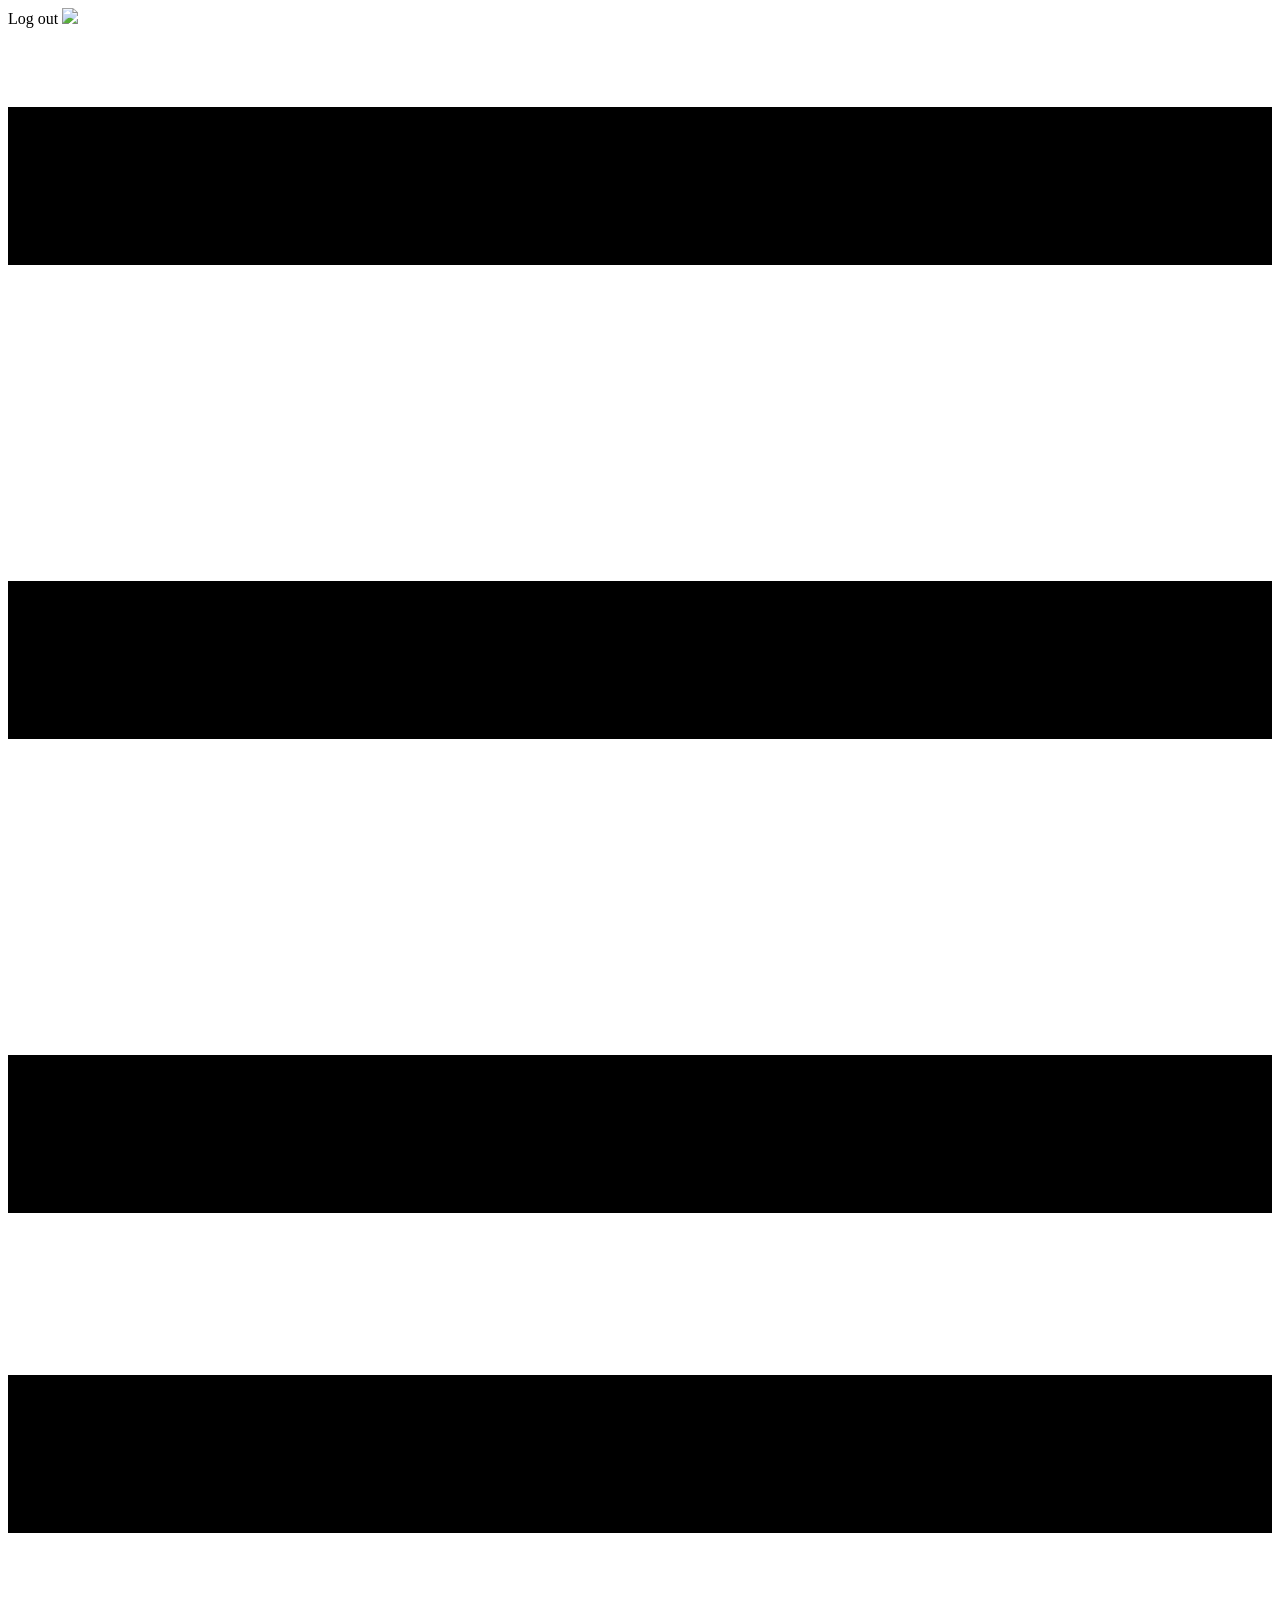
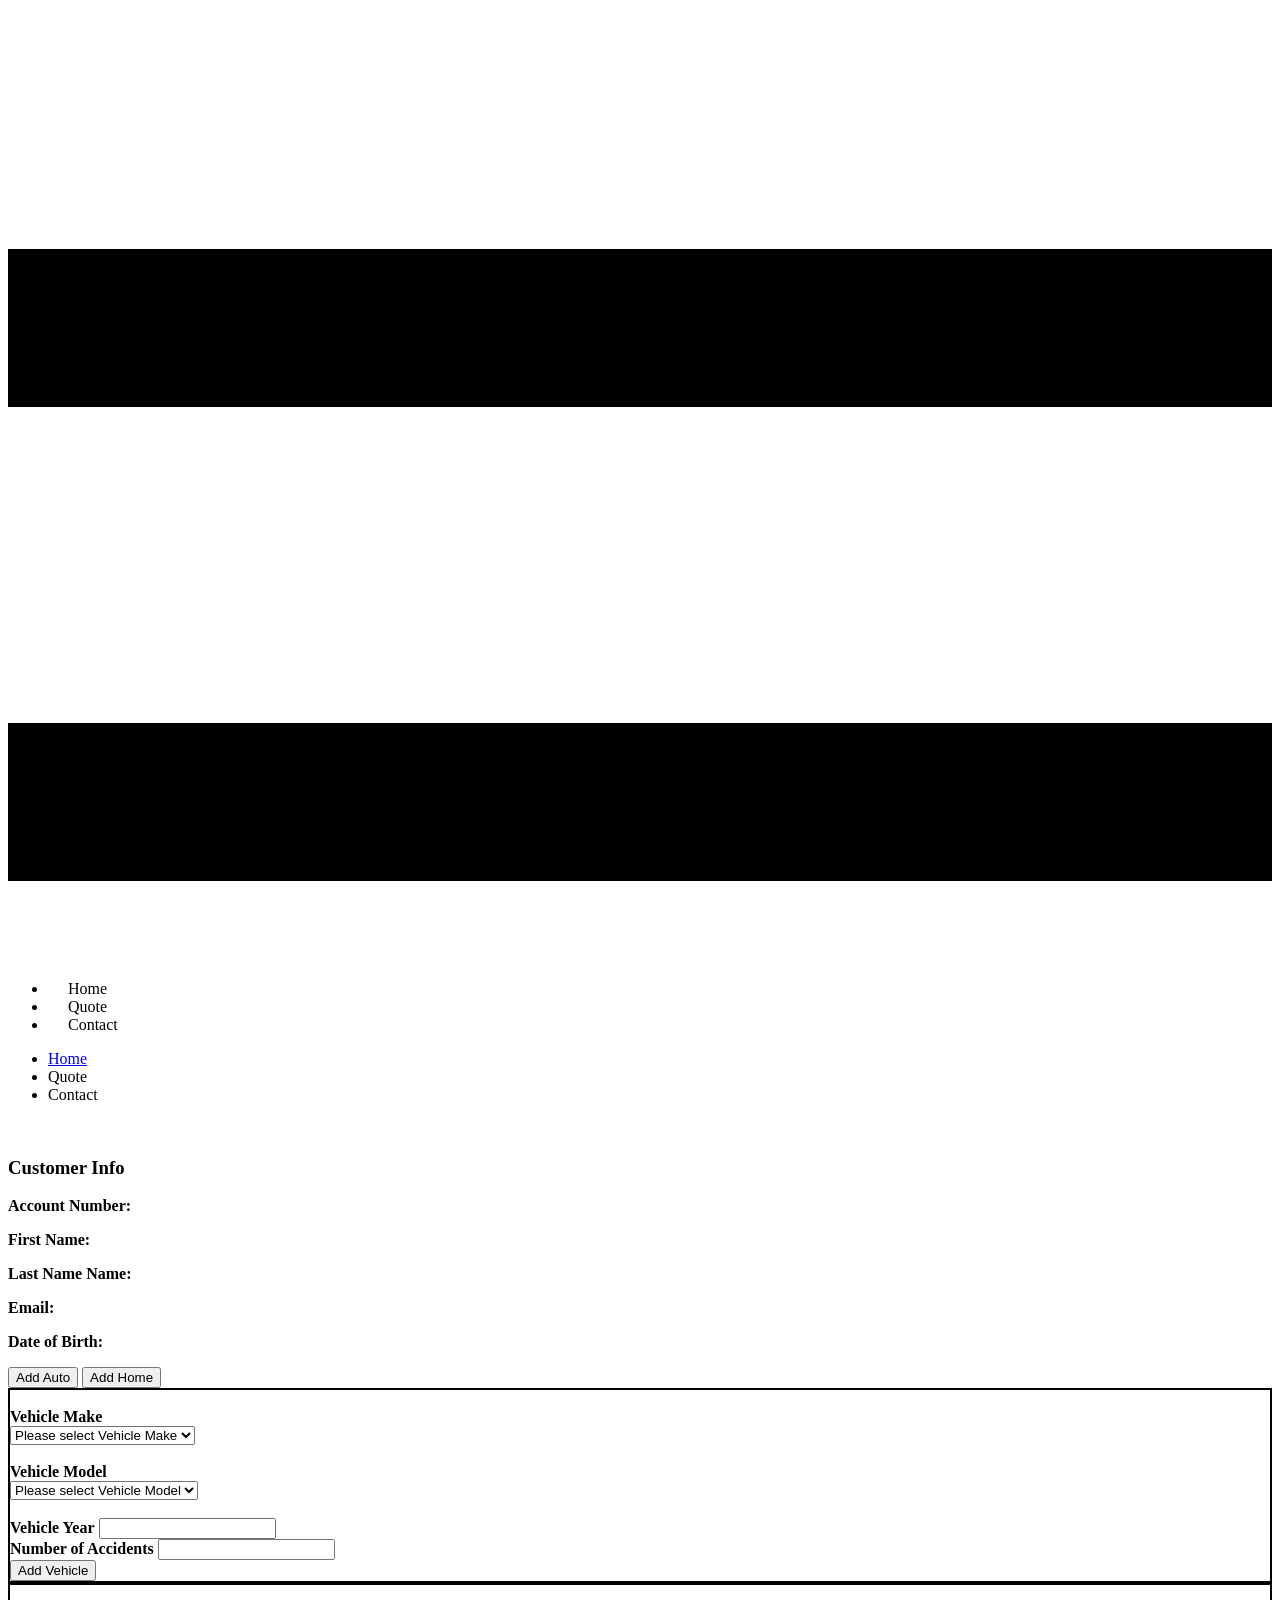
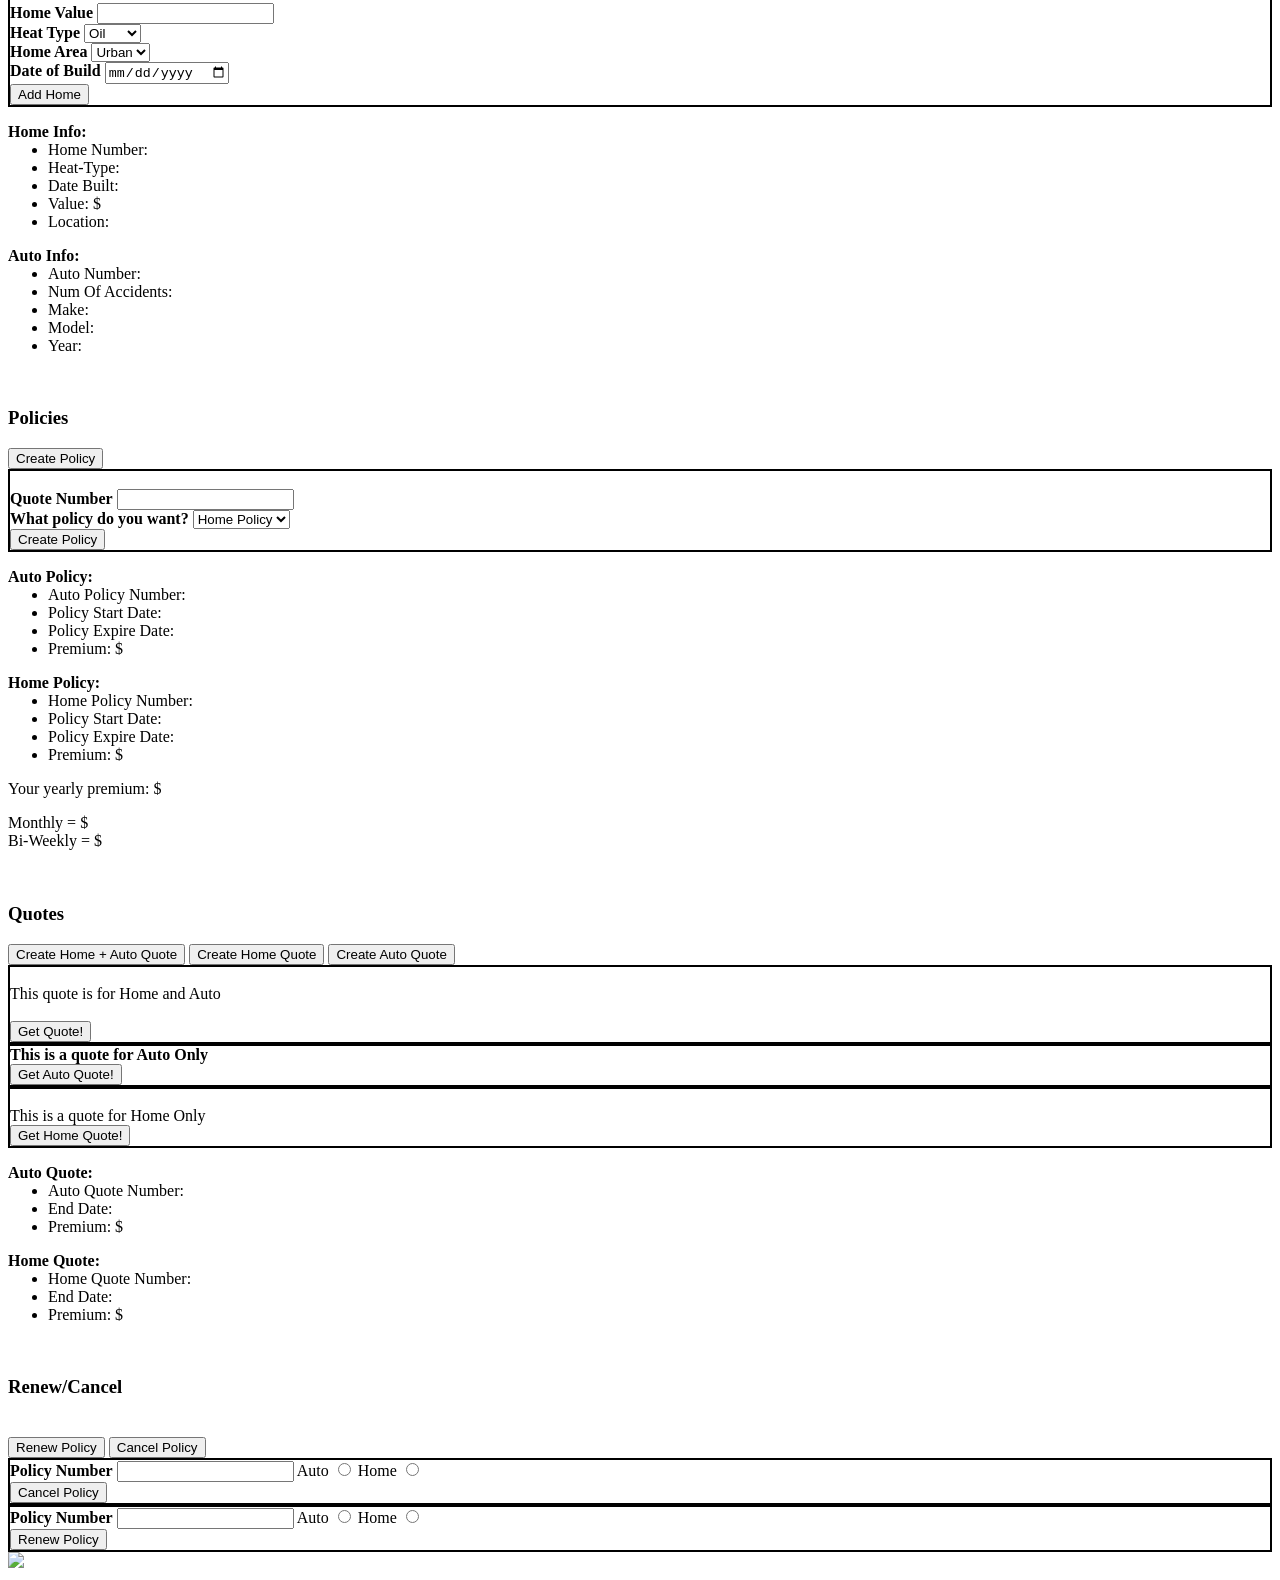
==== commit 334eeb0d: "Login and got rid of form issue" ====
--- a/src/main/resources/templates/Dashboard.html
+++ b/src/main/resources/templates/Dashboard.html
@@ -1,358 +1,763 @@
 <!DOCTYPE html>
 <html style="font-size: 16px">
 <head>
-	<meta name="viewport" content="width=device-width, initial-scale=1.0" />
-	<meta charset="utf-8" />
-	<meta name="keywords" content="" />
-	<meta name="description" content="" />
-	<meta name="page_type" content="np-template-header-footer-from-plugin" />
-	<title>Dashboard</title>
-	<link rel="stylesheet" href="css/nicepage.css" media="screen" />
-	<link rel="stylesheet" href="css/Dashboard.css" media="screen" />
-	<script class="u-script" type="text/javascript" src="js/jquery.js" defer=""></script>
-	<script class="u-script" type="text/javascript" src="js/nicepage.js" defer=""></script>
-	<meta name="generator" content="Nicepage 4.7.1, nicepage.com" />
-	<link
-			id="u-theme-google-font"
-			rel="stylesheet"
-			href="https://fonts.googleapis.com/css?family=Roboto:100,100i,300,300i,400,400i,500,500i,700,700i,900,900i|Open+Sans:300,300i,400,400i,500,500i,600,600i,700,700i,800,800i"
-	/>
-
-	<script type="application/ld+json">
-		{
-			"@context": "http://schema.org",
-			"@type": "Organization",
-			"name": "",
-			"logo": "images/logo.png"
-		}
-	</script>
-	<meta name="theme-color" content="#478ac9" />
-	<meta property="og:title" content="Dashboard" />
-	<meta property="og:type" content="website" />
+    <meta name="viewport" content="width=device-width, initial-scale=1.0"/>
+    <meta charset="utf-8"/>
+    <meta name="keywords" content=""/>
+    <meta name="description" content=""/>
+    <meta name="page_type" content="np-template-header-footer-from-plugin"/>
+    <title>Dashboard</title>
+    <link rel="stylesheet" href="css/nicepage.css" media="screen"/>
+    <link rel="stylesheet" href="css/Dashboard.css" media="screen"/>
+    <script class="u-script" type="text/javascript" src="js/jquery.js" defer=""></script>
+    <script class="u-script" type="text/javascript" src="js/nicepage.js" defer=""></script>
+    <meta name="generator" content="Nicepage 4.7.1, nicepage.com"/>
+    <link
+            id="u-theme-google-font"
+            rel="stylesheet"
+            href="https://fonts.googleapis.com/css?family=Roboto:100,100i,300,300i,400,400i,500,500i,700,700i,900,900i|Open+Sans:300,300i,400,400i,500,500i,600,600i,700,700i,800,800i"
+    />
+
+    <script type="application/ld+json">
+        {
+            "@context": "http://schema.org",
+            "@type": "Organization",
+            "name": "",
+            "logo": "images/logo.png"
+        }
+    </script>
+    <meta name="theme-color" content="#478ac9"/>
+    <meta property="og:title" content="Dashboard"/>
+    <meta property="og:type" content="website"/>
 </head>
 <body class="u-body u-xl-mode">
+<div onclick="toggleAdd(this)" class="cover hide"></div>
 <header class="u-clearfix u-custom-color-1 u-header u-header" id="sec-2d76">
-	<div class="u-clearfix u-sheet u-sheet-1">
-		<a class="u-login u-login-1" onclick="changeURL('/login')">Log out</a>
-		<a
-				onclick="changeURL('')"
-				class="u-image u-logo u-image-1"
-				data-image-width="308"
-				data-image-height="149"
-		>
-			<img src="assets/logo.png" class="u-logo-image u-logo-image-1" />
-		</a>
-		<nav class="u-align-center u-menu u-menu-dropdown u-offcanvas u-menu-1">
-			<div class="menu-collapse" style="font-size: 1rem; letter-spacing: 0px">
-				<a
-						class="u-button-style u-custom-left-right-menu-spacing u-custom-padding-bottom u-custom-top-bottom-menu-spacing u-nav-link u-text-active-palette-1-base u-text-hover-palette-2-base"
-						href="#"
-				>
-					<svg class="u-svg-link" viewBox="0 0 24 24">
-						<use
-								xmlns:xlink="http://www.w3.org/1999/xlink"
-								xlink:href="#menu-hamburger"
-						></use>
-					</svg>
-					<svg
-							class="u-svg-content"
-							version="1.1"
-							id="menu-hamburger"
-							viewBox="0 0 16 16"
-							x="0px"
-							y="0px"
-							xmlns:xlink="http://www.w3.org/1999/xlink"
-							xmlns="http://www.w3.org/2000/svg"
-					>
-						<g>
-							<rect y="1" width="16" height="2"></rect>
-							<rect y="7" width="16" height="2"></rect>
-							<rect y="13" width="16" height="2"></rect>
-						</g>
-					</svg>
-				</a>
-			</div>
-			<div class="u-custom-menu u-nav-container">
-				<ul class="u-nav u-unstyled u-nav-1">
-					<li class="u-nav-item">
-						<a
-								class="u-button-style u-nav-link u-text-active-palette-1-base u-text-hover-palette-2-base"
-								onclick="changeURL('')"
-								style="padding: 10px 20px"
-						>Home</a
-						>
-					</li>
-					<li class="u-nav-item">
-						<a
-								class="u-button-style u-nav-link u-text-active-palette-1-base u-text-hover-palette-2-base"
-								onclick="changeURL('/quote')"
-								style="padding: 10px 20px"
-						>Quote</a
-						>
-					</li>
-					<li class="u-nav-item">
-						<a
-								class="u-button-style u-nav-link u-text-active-palette-1-base u-text-hover-palette-2-base"
-								onclick="changeURL(''+'#contact')"
-								style="padding: 10px 20px"
-						>Contact</a
-						>
-					</li>
-				</ul>
-			</div>
-			<div class="u-custom-menu u-nav-container-collapse">
-				<div
-						class="u-black u-container-style u-inner-container-layout u-opacity u-opacity-95 u-sidenav"
-				>
-					<div class="u-inner-container-layout u-sidenav-overflow">
-						<div class="u-menu-close"></div>
-						<ul
-								class="u-align-center u-nav u-popupmenu-items u-unstyled u-nav-2"
-						>
-							<li class="u-nav-item">
-								<a class="u-button-style u-nav-link" href="Home.html"
-								>Home</a
-								>
-							</li>
-							<li class="u-nav-item">
-								<a class="u-button-style u-nav-link" onclick="changeURL('/quote')"
-								>Quote</a
-								>
-							</li>
-							<li class="u-nav-item">
-								<a
-										class="u-button-style u-nav-link"
-										onclick="changeURL(''+'#contact')"
-								>Contact</a
-								>
-							</li>
-						</ul>
-					</div>
-				</div>
-				<div class="u-black u-menu-overlay u-opacity u-opacity-70"></div>
-			</div>
-		</nav>
-	</div>
+    <div class="u-clearfix u-sheet u-sheet-1">
+        <a class="u-login u-login-1" onclick="changeURL('/login')">Log out</a>
+        <a
+                onclick="changeURL('')"
+                class="u-image u-logo u-image-1"
+                data-image-width="308"
+                data-image-height="149"
+        >
+            <img src="assets/logo.png" class="u-logo-image u-logo-image-1"/>
+        </a>
+        <nav class="u-align-center u-menu u-menu-dropdown u-offcanvas u-menu-1">
+            <div class="menu-collapse" style="font-size: 1rem; letter-spacing: 0px">
+                <a
+                        class="u-button-style u-custom-left-right-menu-spacing u-custom-padding-bottom u-custom-top-bottom-menu-spacing u-nav-link u-text-active-palette-1-base u-text-hover-palette-2-base"
+                        href="#"
+                >
+                    <svg class="u-svg-link" viewBox="0 0 24 24">
+                        <use
+                                xmlns:xlink="http://www.w3.org/1999/xlink"
+                                xlink:href="#menu-hamburger"
+                        ></use>
+                    </svg>
+                    <svg
+                            class="u-svg-content"
+                            version="1.1"
+                            id="menu-hamburger"
+                            viewBox="0 0 16 16"
+                            x="0px"
+                            y="0px"
+                            xmlns:xlink="http://www.w3.org/1999/xlink"
+                            xmlns="http://www.w3.org/2000/svg"
+                    >
+                        <g>
+                            <rect y="1" width="16" height="2"></rect>
+                            <rect y="7" width="16" height="2"></rect>
+                            <rect y="13" width="16" height="2"></rect>
+                        </g>
+                    </svg>
+                </a>
+            </div>
+            <div class="u-custom-menu u-nav-container">
+                <ul class="u-nav u-unstyled u-nav-1">
+                    <li class="u-nav-item">
+                        <a
+                                class="u-button-style u-nav-link u-text-active-palette-1-base u-text-hover-palette-2-base"
+                                onclick="changeURL('')"
+                                style="padding: 10px 20px"
+                        >Home</a
+                        >
+                    </li>
+                    <li class="u-nav-item">
+                        <a
+                                class="u-button-style u-nav-link u-text-active-palette-1-base u-text-hover-palette-2-base"
+                                onclick="changeURL('/quote')"
+                                style="padding: 10px 20px"
+                        >Quote</a
+                        >
+                    </li>
+                    <li class="u-nav-item">
+                        <a
+                                class="u-button-style u-nav-link u-text-active-palette-1-base u-text-hover-palette-2-base"
+                                onclick="changeURL(''+'#contact')"
+                                style="padding: 10px 20px"
+                        >Contact</a
+                        >
+                    </li>
+                </ul>
+            </div>
+            <div class="u-custom-menu u-nav-container-collapse">
+                <div
+                        class="u-black u-container-style u-inner-container-layout u-opacity u-opacity-95 u-sidenav"
+                >
+                    <div class="u-inner-container-layout u-sidenav-overflow">
+                        <div class="u-menu-close"></div>
+                        <ul
+                                class="u-align-center u-nav u-popupmenu-items u-unstyled u-nav-2"
+                        >
+                            <li class="u-nav-item">
+                                <a class="u-button-style u-nav-link" href="Home.html"
+                                >Home</a
+                                >
+                            </li>
+                            <li class="u-nav-item">
+                                <a
+                                        class="u-button-style u-nav-link"
+                                        onclick="changeURL('/quote')"
+                                >Quote</a
+                                >
+                            </li>
+                            <li class="u-nav-item">
+                                <a
+                                        class="u-button-style u-nav-link"
+                                        onclick="changeURL(''+'#contact')"
+                                >Contact</a
+                                >
+                            </li>
+                        </ul>
+                    </div>
+                </div>
+                <div class="u-black u-menu-overlay u-opacity u-opacity-70"></div>
+            </div>
+        </nav>
+    </div>
 </header>
 <section class="u-clearfix u-section-1" id="sec-b288">
-	<div class="u-clearfix u-sheet u-sheet-1">
-		<div class="u-expanded-width u-list u-list-1">
-			<div class="u-repeater u-repeater-1">
-				<div
-						class="u-align-left u-container-style u-custom-color-2 u-custom-item u-list-item u-repeater-item u-list-item-1 dashboard-block"
-				>
-					<div
-							class="u-container-layout u-similar-container u-container-layout-1"
-					>
+    <div class="u-clearfix u-sheet u-sheet-1">
+        <div class="u-expanded-width u-list u-list-1">
+            <div class="u-repeater u-repeater-1">
+                <div
+                        class="u-align-left u-container-style u-custom-color-2 u-custom-item u-list-item u-repeater-item u-list-item-1 dashboard-block"
+                >
+                    <div
+                            class="u-container-layout u-similar-container u-container-layout-1"
+                    >
 								<span class="u-file-icon u-icon u-icon-1"
-								><img src="assets/686317.png" alt=""
-								/></span>
-						<h3 class="u-text u-text-default u-text-1">Customer Info</h3>
-						<p><strong> Name:</strong> John Smith</p>
-						<p><strong> Email:</strong> admin@email.com</p>
-
-						<form action="/customers/autos" method="post" style="border: 2px solid black;">
-							<h2>Add Auto</h2>
-							<div class="add-auto">
-								<label for="customerId"><b>Account Number</b></label>
-								<input type="int" name="customerId" id="customerId" required>
-								<br/>
-								<label for="make"><b>Vehicle Make</b></label>
-								<div class="u-form-select-wrapper">
-									<select id="make" name="make" class="u-border-1 u-border-grey-30 u-input u-input-rectangle u-white" onchange="configurevehicle(this,document.getElementById('model'))">
-										<option value="" selected disabled>Please select Vehicle Make</option>
-										<option value="Ford">Ford</option>
-										<option value="Honda">Honda</option>
-										<option value="Nissan">Nissan</option>
-										<option value="Dodge">Dodge</option>
-									</select>
-								</div>
-								<br/>
-								<label for="model"><b>Vehicle Model</b></label>
-								<div class="u-form-select-wrapper">
-									<select id="model" name="model" class="u-border-1 u-border-grey-30 u-input u-input-rectangle u-white">
-										<option value="" selected disabled>Please select Vehicle Model</option>
-										<option value="F150">F150</option>
-										<option value="Bronco">Bronco</option>
-										<option value="Focus">Focus</option>
-									</select>
-								</div>
-								<br/>
-								<label for="autoYear"><b>Vehicle Year</b></label>
-								<input type="int" name="autoYear" id="autoYear" required>
-								<br/>
-								<label for="numberOfAccidents"><b>Number of Accidents</b></label>
-								<input type="number" name="numberOfAccidents" id="numberOfAccidents" required>
-								<br/>
-								<button type="submit" class="create-acc-button">Add Vehcile</button>
-							</div>
-						</form>
-						<form action="" style="border: 2px solid black;">
-							<h2>Add Home</h2>
-							<div class="add-home">
-								<label for="customerId"><b>Account Number</b></label>
-								<input type="int" name="customerId" id="customerId" required>
-								<br/>
-								<label for="value"><b>Home Value</b></label>
-								<input type="int" name="value" id="value" required>
-								<br/>
-								<label for="heatingType"><b>Heat Type</b></label>
-								<select id="heatingType"name="heatingType">
-									<option value="OIL_HEATING">Oil</option>
-									<option value="WOOD_HEATING">Wood</option>
-									<option value="OTHER_HEATING">Other</option>
-								</select>
-								<br/>
-								<label for="location"><b>Home Area</b></label>
-								<select id="location"name="location">
-									<option value="URBAN">Urban</option>
-									<option value="RURAL">Rural</option>
-								</select>
-								<br/>
-								<label for="dateBuilt"><b>Date of Build</b></label>
-								<input type="date" name="dateBuilt" id="dateBuilt" required>
-								<br/>
-								<button type="submit" class="create-home-button">Add Home</button>
-							</div>
-						</form>
-					</div>
-				</div>
-				<div
-						class="u-align-left u-container-style u-custom-color-2 u-custom-item u-list-item u-repeater-item u-list-item-2 dashboard-block"
-				>
-					<div
-							class="u-container-layout u-similar-container u-container-layout-2"
-					>
+                                ><img src="assets/686317.png" alt=""
+                                /></span>
+                        <h3 class="u-text u-text-default u-text-1">Customer Info</h3>
+                        <p><strong> Account Number:<span id="accountNum"></span></strong></p>
+                        <p><strong>First Name:<span id="firstName"></span></strong></p>
+                        <p><strong>Last Name Name:<span id="lastName"></span></strong></p>
+                        <p><strong> Email:<span id="email"></span></strong></p>
+                        <p><strong> Date of Birth:<span id="dob"></span></strong></p>
+                        <button onclick="toggleAdd(this)" class="add-auto-button dashboard-button">
+                            Add Auto
+                        </button>
+                        <button onclick="toggleAdd(this)" class="add-home-button dashboard-button">
+                            Add Home
+                        </button>
+
+
+                        <form
+                                action="/customers/autos"
+                                method="post"
+                                style="border: 2px solid black"
+                                class="add-auto hide"
+                        >
+                            <div>
+                                <label for="customerId"></label>
+                                <input
+                                        hidden
+                                        type="int"
+                                        name="customerId"
+                                        id="customerAutoId"
+                                        value=
+
+                                />
+                                <br/>
+                                <label for="make"><b>Vehicle Make</b></label>
+                                <div class="u-form-select-wrapper">
+                                    <select
+                                            id="make"
+                                            name="make"
+                                            class="u-border-1 u-border-grey-30 u-input u-input-rectangle u-white"
+                                            onchange="configurevehicle(this,document.getElementById('model'))"
+                                    >
+                                        <option value="" selected disabled>
+                                            Please select Vehicle Make
+                                        </option>
+                                        <option value="Ford">Ford</option>
+                                        <option value="Honda">Honda</option>
+                                        <option value="Nissan">Nissan</option>
+                                        <option value="Dodge">Dodge</option>
+                                    </select>
+                                </div>
+                                <br/>
+                                <label for="model"><b>Vehicle Model</b></label>
+                                <div class="u-form-select-wrapper">
+                                    <select
+                                            id="model"
+                                            name="model"
+                                            class="u-border-1 u-border-grey-30 u-input u-input-rectangle u-white"
+                                    >
+                                        <option value="" selected disabled>
+                                            Please select Vehicle Model
+                                        </option>
+                                        <option value="F150">F150</option>
+                                        <option value="Bronco">Bronco</option>
+                                        <option value="Focus">Focus</option>
+                                    </select>
+                                </div>
+                                <br/>
+                                <label for="autoYear"><b>Vehicle Year</b></label>
+                                <input type="int" name="autoYear" id="autoYear" required/>
+                                <br/>
+                                <label for="numberOfAccidents"
+                                ><b>Number of Accidents</b></label
+                                >
+                                <input
+                                        type="number"
+                                        name="numberOfAccidents"
+                                        id="numberOfAccidents"
+                                        required
+                                />
+                                <br/>
+                                <button type="submit" class="create-acc-button dashboard-button">
+                                    Add Vehicle
+                                </button>
+                            </div>
+                        </form>
+                        <form
+                                action="customers/homes"
+                                method="post"
+                                style="border: 2px solid black"
+                                class="add-home hide"
+                        >
+                            <div>
+                                <label for="customerId"></label>
+                                <input
+                                        hidden
+                                        type="int"
+                                        name="customerId"
+                                        id="customerHomeId"
+                                        value=
+
+                                />
+                                <br/>
+                                <label for="value"><b>Home Value</b></label>
+                                <input type="int" name="value" id="value" required/>
+                                <br/>
+                                <label for="heatingType"><b>Heat Type</b></label>
+                                <select id="heatingType" name="heatingType">
+                                    <option value="OIL_HEATING">Oil</option>
+                                    <option value="WOOD_HEATING">Wood</option>
+                                    <option value="OTHER_HEATING">Other</option>
+                                </select>
+                                <br/>
+                                <label for="location"><b>Home Area</b></label>
+                                <select id="location" name="location">
+                                    <option value="URBAN">Urban</option>
+                                    <option value="RURAL">Rural</option>
+                                </select>
+                                <br/>
+                                <label for="dateBuilt"><b>Date of Build</b></label>
+                                <input
+                                        type="date"
+                                        name="dateBuilt"
+                                        id="dateBuilt"
+
+                                />
+                                <br/>
+                                <button type="submit" class="create-home-button dashboard-button">
+                                    Add Home
+                                </button>
+                            </div>
+                        </form>
+                        <div class="dashboard-row">
+                            <div class="dashboard-col">
+                                <p style="margin-bottom: 0px">
+                                    <strong>Home Info:</strong>
+                                </p>
+                                <ul style="margin-top: 0px">
+                                    <li>Home Number:<span id="homeNumber"></span></li>
+                                    <li>Heat-Type:<span id="homeHeating"></span></li>
+                                    <li>Date Built:<span id="homeDateBuilt"></span></li>
+                                    <li>Value: $<span id="homeValue"></span></li>
+                                    <li>Location:<span id="homeLocation"></span></li>
+                                </ul>
+                            </div>
+                            <div class="dashboard-col">
+                                <p style="margin-bottom: 0px">
+                                    <strong>Auto Info:</strong>
+                                </p>
+                                <ul style="margin-top: 0px">
+                                    <li>Auto Number:<span id="autoNumber"></span></li>
+                                    <li>Num Of Accidents:<span id="numOfAccidents"></span></li>
+                                    <li>Make:<span id="carMake"></span></li>
+                                    <li>Model:<span id="carModel"></span></li>
+                                    <li>Year:<span id="carYear"></span></li>
+                                </ul>
+                            </div>
+                        </div>
+                    </div>
+                </div>
+                <div
+                        class="u-align-left u-container-style u-custom-color-2 u-custom-item u-list-item u-repeater-item u-list-item-2 dashboard-block"
+                >
+                    <div
+                            class="u-container-layout u-similar-container u-container-layout-2"
+                    >
 								<span class="u-file-icon u-icon u-icon-2"
-								><img src="assets/2311992.png" alt=""
-								/></span>
-						<h3 class="u-text u-text-default u-text-2">Policies</h3>
-						<p id="policy-number"><strong> Policy #:</strong> 12345</p>
-						<p id="policy-date"><strong> Policy Date:</strong> 03-04-2022</p>
-						<p id="premium"><strong>Premium:</strong> $3200/year $266.67/month</p>
-						<div class="dashboard-row">
-							<div class="dashboard-col">
-								<p style="margin-bottom: 0px;"><strong>Home Info:</strong></p>
-								<ul style="margin-top: 0px;">
-									<li id="heat-type">Oil</li>
-									<li id="home-year">1999</li>
-									<li id="home-value">$275,000</li>
-									<li id="home-area">Urban</li>
-								</ul>
-							</div>
-							<div class="dashboard-col">
-								<p style="margin-bottom: 0px;"><strong>Auto Info:</strong></p>
-								<ul style="margin-top: 0px;">
-									<li id="driver-dob">Driver DOB: 16-07-1997</li>
-									<li id="number-accidents"># of Accidents: 2</li>
-									<li id="vehicle-make">Honda</li>
-									<li id="vehicle-model">Civic</li>
-									<li id="vehicle-year">2012</li>
-								</ul>
-							</div>
-						</div>
-					</div>
-				</div>
-				<div
-						class="u-align-left u-container-style u-custom-color-2 u-custom-item u-list-item u-repeater-item u-list-item-3 dashboard-block"
-				>
-					<div
-							class="u-container-layout u-similar-container u-container-layout-3"
-					>
+                                ><img src="assets/2311992.png" alt=""
+                                /></span>
+                        <h3 class="u-text u-text-default u-text-2">Policies</h3>
+                        <button onclick="toggleAdd(this)" class="create-policy-button dashboard-button">
+                            Create Policy
+                        </button>
+                        <div class="policy-form">
+                            <form
+                                    action="/customers/homepolicy/autopolicy"
+                                    method="post"
+                                    style="border: 2px solid black"
+                                    class="create-policy hide"
+                                    onsubmit="returnToDashboard()"
+                            >
+                                <div>
+                                    <label for="customerId"
+                                    ></label
+                                    >
+                                    <input type="int" name="customerId" id="customerHomeAutoPId" hidden value=/>
+                                    <br/>
+                                    <label for="quoteId"><b>Quote Number</b></label>
+                                    <input type="int" name="quoteId" id="quoteId"/>
+                                    <br/>
+                                    <label for="policyType"><b>What policy do you want?</b></label>
+                                    <select
+                                            name="policyType">
+                                        <option value=2>Home Policy</option>
+                                        <option value=3>Auto Policy</option>
+                                    </select>
+                                    <br/>
+                                    <button type="submit" class="create-policy-button dashboard-button">
+                                        Create Policy
+                                    </button>
+                                </div>
+                            </form>
+                        </div>
+                        <div class="dashboard-row">
+                            <div class="dashboard-col">
+                                <p style="margin-bottom: 0px">
+                                    <strong>Auto Policy:</strong>
+                                </p>
+                                <ul style="margin-top: 0px">
+                                    <li>Auto Policy Number:<span id="autoPolicyNumber"></span></li>
+                                    <li>Policy Start Date:<span id="startOfAutoPolicy"></span></li>
+                                    <li>Policy Expire Date:<span id="endOfAutoPolicy"></span></li>
+                                    <li>Premium: $<span id="autoPremium"></span></li>
+                                </ul>
+                            </div>
+                            <div class="dashboard-col">
+                                <p style="margin-bottom: 0px">
+                                    <strong>Home Policy:</strong>
+                                </p>
+                                <ul style="margin-top: 0px">
+                                    <li>Home Policy Number:<span id="homePolicyNumber"></span></li>
+                                    <li>Policy Start Date:<span id="startOfHomePolicy"></span></li>
+                                    <li>Policy Expire Date:<span id="endOfHomePolicy"></span></li>
+                                    <li>Premium: $<span id="homePremium"></span></li>
+                                </ul>
+                            </div>
+                        </div>
+                        <p> Your yearly premium: $ <span id="totalPremium"></span></p>
+                        <p> Monthly = $<span id="monthlyPremium"></span><br/>
+                            Bi-Weekly = $<span id="biweeklyPremium"></span>
+                        </p>
+                    </div>
+                </div>
+                <div
+                        class="u-align-left u-container-style u-custom-color-2 u-custom-item u-list-item u-repeater-item u-list-item-3 dashboard-block"
+                >
+                    <div
+                            class="u-container-layout u-similar-container u-container-layout-3"
+                    >
 								<span class="u-file-icon u-icon u-icon-3"
-								><img src="assets/71649222.png" alt=""
-								/></span>
-						<h3 class="u-text u-text-default u-text-3">Quotes</h3>
-						<p onclick="toggleQuote()" class="clickP">Saved Quote</p>
-						<div class="hide" id="quote">
-							<p id="quote-number">Quote Number:</p>
-							<p id="quote-date">Quote Date:</p>
-							<p id="premimum-quote">Premium Quote:</p>
-							<input type="button" id="cancel_button" value="X" />
-						</div>
-						<!--<p id="quote-number">Quote Number:</p>
-                        <p id="quote-date">Quote Date:</p>-->
-						<!--								<p id="premimum-quote">Premium Quote:</p>
-                                                        <p th:text="'Heating Type: ' + ${quoteManager.heatType}" />-->
-						<!--								<p th:text="'Year: ' + ${quoteManager.year}" />-->
-						<!--								<p th:text="'Value: ' + ${quoteManager.value}" />-->
-						<!--								<p th:text="'Area Type: ' + ${quoteManager.areaType}" />-->
-						<!--								<p th:text="'Driver DOB: ' + ${quoteManager.dob}" />-->
-						<!--								<p th:text="'Number of Accidents: ' + ${quoteManager.numAccidents}" />-->
-						<!--								<p th:text="'Make: ' + ${quoteManager.make}" />-->
-						<!--								<p th:text="'Model: ' + ${quoteManager.model}" />-->
-						<!--								<p th:text="'Vehicle Year: ' + ${quoteManager.vehicleYear}" />-->
-					</div>
-				</div>
-				<div
-						class="u-align-left u-container-style u-custom-color-2 u-custom-item u-list-item u-repeater-item u-list-item-4 dashboard-block"
-				>
-					<div
-							class="u-container-layout u-similar-container u-container-layout-4"
-					>
-								<span class="u-file-icon u-icon u-icon-4"
-								><img src="assets/37295621.png" alt=""
-								/></span>
-						<h3 class="u-text u-text-default u-text-4">Renew/Cancel</h3>
-						<div class="u-align-center u-form-group u-form-submit u-label-top">
-							<input
-									type="submit"
-									value="submit"
-									class="u-form-control-hidden"
-							/>
-							<a href="#" class="u-btn u-btn-submit u-button-style">Renew</a>
-						</div>
-						<div class="u-align-center u-form-group u-form-submit u-label-top">
-							<input
-									type="submit"
-									value="submit"
-									class="u-form-control-hidden"
-							/>
-							<a href="#" class="u-btn u-btn-submit u-button-style">Cancel</a>
-						</div>
-					</div>
-				</div>
-			</div>
-		</div>
-	</div>
+                                ><img src="assets/71649222.png" alt=""
+                                /></span>
+                        <h3 class="u-text u-text-default u-text-3">Quotes</h3>
+                        <button onclick="toggleAdd(this)" class="create-quote-button dashboard-button">
+                            Create Home + Auto Quote
+                        </button>
+                        <button onclick="toggleAdd(this)" class="create-home-quote-button dashboard-button">
+                            Create Home Quote
+                        </button>
+                        <button onclick="toggleAdd(this)" class="create-auto-quote-button dashboard-button">
+                            Create Auto Quote
+                        </button>
+                        <div class="quote-form">
+                            <form
+                                    action="/customers/homequotes/autoquotes"
+                                    method="post"
+                                    style="border: 2px solid black"
+                                    class="create-quote hide"
+                            >
+                                <div>
+                                    <label for="customerHomeAutoPId"
+                                    ></label
+                                    >
+                                    <input type="int" name="customerId" id="customerHomeAutoQId" hidden value=/>
+                                    <br/>
+                                    <label for="autoHomeQId">This quote is for Home and Auto</label>
+                                    <input type="int" name="autoId" id="autoHomeQId" hidden value=/>
+                                    <br/>
+                                    <label for="homeAutoQId"></label>
+                                    <input hidden type="int" name="homeId" id="homeAutoQId" value=/>
+                                    <br/>
+                                    <button type="submit" class="create-quote-button dashboard-button">
+                                        Get Quote!
+                                    </button>
+                                </div>
+                            </form>
+                        </div>
+                        <div class="auto-quote-form">
+                            <form
+                                    action="/customers/autoquotes"
+                                    method="post"
+                                    style="border: 2px solid black"
+                                    class="create-auto-quote hide"
+                            >
+                                <div>
+                                    <label for="customerAutoQId"
+                                    ></label
+                                    >
+                                    <input type="int" name="customerId" id="customerAutoQId" hidden value=/>
+                                    <label for="autoQId"><b>This is a quote for Auto Only</b></label>
+                                    <input hidden type="int" name="autoId" id="autoQId" value=/>
+                                    <br/>
+                                    <button type="submit" class="create-auto-quote-button dashboard-button">
+                                        Get Auto Quote!
+                                    </button>
+                                </div>
+                            </form>
+                        </div>
+                        <div class="home-quote-form">
+                            <form
+                                    action="/customers/homequotes"
+                                    method="post"
+                                    style="border: 2px solid black"
+                                    class="create-home-quote hide"
+                            >
+                                <div>
+                                    <label for="customerHomeQId"
+                                    ></label
+                                    >
+                                    <input type="int" name="customerId" id="customerHomeQId" hidden value=/>
+                                    <br/>
+                                    <label for="homeQId">This is a quote for Home Only</label>
+                                    <input hidden type="int" name="homeId" id="homeQId" value=/>
+                                    <br/>
+                                    <button type="submit" class="create-home-quote-button dashboard-button">
+                                        Get Home Quote!
+                                    </button>
+                                </div>
+                            </form>
+                        </div>
+                        <div class="dashboard-row">
+                            <div class="dashboard-col">
+                                <p style="margin-bottom: 0px">
+                                    <strong>Auto Quote:</strong>
+                                </p>
+                                <ul style="margin-top: 0px">
+                                    <li>Auto Quote Number:<span id="autoQuoteNumber"></span></li>
+                                    <li>End Date:<span id="endOfAutoQuote"></span></li>
+                                    <li>Premium: $<span id="autoQuotePremium"></span></li>
+                                </ul>
+                            </div>
+                            <div class="dashboard-col">
+                                <p style="margin-bottom: 0px">
+                                    <strong>Home Quote:</strong>
+                                </p>
+                                <ul style="margin-top: 0px">
+                                    <li>Home Quote Number:<span id="homeQuoteNumber"></span></li>
+                                    <li>End Date:<span id="endOfHomeQuote"></span></li>
+                                    <li>Premium: $<span id="homeQuotePremium"></span></li>
+                                </ul>
+                            </div>
+                        </div>
+                    </div>
+                </div>
+                <div class="u-align-left u-container-style u-custom-color-2 u-custom-item u-list-item u-repeater-item u-list-item-4 dashboard-block">
+                    <div class="u-container-layout u-similar-container u-container-layout-4">
+                        <span class="u-file-icon u-icon u-icon-4"><img src="assets/37295621.png" alt=""/></span>
+                        <h3 class="u-text u-text-default u-text-4">Renew/Cancel</h3>
+                        <button style="margin-top: 20px" onclick="toggleAdd(this)"
+                                class="renew-policy-button dashboard-button">Renew Policy
+                        </button>
+                        <button style="margin-top: 20px;" onclick="toggleAdd(this)"
+                                class="cancel-policy-button dashboard-button">Cancel Policy
+                        </button>
+                        <div class="cancel-form">
+                            <form
+                                    action="/customers/homepolicy/autopolicy/delete"
+                                    method="post"
+                                    style="border: 2px solid black"
+                                    class="cancel-policy hide"
+                            >
+                                <div>
+                                    <label for="customerDeleteId"></label>
+                                    <input type="int" name="customerId" id="customerDeleteId" hidden value= />
+                                    <label for="policyId"><b>Policy Number</b></label>
+                                    <input type="int" name="policyId" id="policyId"/>
+                                    <label for="autoPolicy">Auto</label>
+                                    <input type="radio" id="autoPolicy" name="cancelPolicy" value=1 />
+                                    <label for="homePolicy">Home</label>
+                                    <input type="radio" id="homePolicy" name="cancelPolicy" value=2 />
+                                    <br/>
+                                    <button type="submit" class="cancel-policy-button dashboard-button">Cancel Policy
+                                    </button>
+                                </div>
+                            </form>
+                        </div>
+                        <div class="renew-form">
+                            <form
+                                    action="/customers/homepolicy/autopolicy/renew"
+                                    method="post"
+                                    style="border: 2px solid black"
+                                    class="renew-policy hide"
+                            >
+                                <div>
+                                    <label for="customerRenewId"></label>
+                                    <input type="int" name="customerId" id="customerRenewId" hidden value=/>
+                                    <label for="policyId"><b>Policy Number</b></label>
+                                    <input type="int" name="policyId" id="policyId"/>
+                                    <label for="autoPolicy">Auto</label>
+                                    <input type="radio" id="autoPolicy" name="renewPolicy" value=1/>
+                                    <label for="homePolicy">Home</label>
+                                    <input type="radio" id="homePolicy" name="renewPolicy" value=2/>
+                                    <br/>
+                                    <button type="submit" class="renew-policy-button dashboard-button">Renew Policy
+                                    </button>
+                                </div>
+                            </form>
+                        </div>
+                    </div>
+                </div>
+            </div>
+        </div>
+    </div>
 </section>
 <footer class="u-clearfix u-footer u-grey-80" id="sec-ca85">
-	<div class="u-clearfix u-sheet u-sheet-1">
-		<a
-				href="https://nicepage.com"
-				class="u-image u-logo u-image-1"
-				data-image-width="308"
-				data-image-height="149"
-		>
-			<img src="assets/logo-2.png" class="u-logo-image u-logo-image-1" />
-		</a>
-	</div>
+    <div class="u-clearfix u-sheet u-sheet-1">
+        <a
+                href="https://nicepage.com"
+                class="u-image u-logo u-image-1"
+                data-image-width="308"
+                data-image-height="149"
+        >
+            <img src="assets/logo-2.png" class="u-logo-image u-logo-image-1"/>
+        </a>
+    </div>
 </footer>
 </body>
 <script class="u-script" type="text/javascript" src="js/Dashboard.js" defer=""></script>
 <script src="js/changeURL.js"></script>
 <script>
-	function toggleQuote() {
-		let quote = document.getElementById("quote")
-		quote.classList.toggle("hide");
-	}
-	// $(document).ready(function () {
-	// 	$("#display_quote").click(function () {
-	// 		showquote();
-	// 	});
-	// 	$("#close_button").click(function () {
-	// 		hidequote();
-	// 	});
-	// });
-	//
-	// function showquote() {
-	// 	$("#quote").fadeToggle();
-	// 	$("#quote").css({ visibility: "visible", display: "block" });
-	// }
-	//
-	// function hidequote() {
-	// 	$("#quote").fadeToggle();
-	// 	$("#quote").css({ visibility: "hidden", display: "none" });
-	// }
+    function toggleQuote() {
+        let quote = document.getElementById("quote");
+        quote.classList.toggle("hide");
+    }
+
+    function toggleAdd(elem) {
+        if (elem.classList.contains("cover")) {
+            if (!document.querySelector(".add-auto").classList.contains("hide")) {
+                document.querySelector(".add-auto").classList.add("hide");
+            }
+            if (!document.querySelector(".add-home").classList.contains("hide")) {
+                document.querySelector(".add-home").classList.add("hide");
+            }
+            if (!document.querySelector(".create-quote").classList.contains("hide")) {
+                document.querySelector(".create-quote").classList.add("hide");
+            }
+            if (!document.querySelector(".create-policy").classList.contains("hide")) {
+                document.querySelector(".create-policy").classList.add("hide");
+            }
+            if (!document.querySelector(".create-auto-quote").classList.contains("hide")) {
+                document.querySelector(".create-auto-quote").classList.add("hide");
+            }
+            if (!document.querySelector(".create-home-quote").classList.contains("hide")) {
+                document.querySelector(".create-home-quote").classList.add("hide");
+            }
+            if (!document.querySelector(".cancel-policy").classList.contains("hide")) {
+                document.querySelector(".cancel-policy").classList.add("hide");
+            }
+            if (!document.querySelector(".renew-policy").classList.contains("hide")) {
+                document.querySelector(".renew-policy").classList.add("hide");
+            }
+            elem.classList.add("hide");
+        } else if (elem.classList.contains("add-auto-button")) {
+            document.querySelector(".add-auto").classList.remove("hide");
+            document.querySelector(".cover").classList.remove("hide");
+        } else if (elem.classList.contains("add-home-button")) {
+            document.querySelector(".add-home").classList.remove("hide");
+            document.querySelector(".cover").classList.remove("hide");
+        } else if (elem.classList.contains("create-quote-button")) {
+            document.querySelector(".create-quote").classList.remove("hide");
+            document.querySelector(".cover").classList.remove("hide");
+        } else if (elem.classList.contains("create-policy-button")) {
+            document.querySelector(".create-policy").classList.remove("hide");
+            document.querySelector(".cover").classList.remove("hide");
+        } else if (elem.classList.contains("create-auto-quote-button")) {
+            document.querySelector(".create-auto-quote").classList.remove("hide");
+            document.querySelector(".cover").classList.remove("hide");
+        } else if (elem.classList.contains("create-home-quote-button")) {
+            document.querySelector(".create-home-quote").classList.remove("hide");
+            document.querySelector(".cover").classList.remove("hide");
+        } else if (elem.classList.contains("cancel-policy-button")) {
+            document.querySelector(".cancel-policy").classList.remove("hide");
+            document.querySelector(".cover").classList.remove("hide");
+        } else if (elem.classList.contains("renew-policy-button")) {
+            document.querySelector(".renew-policy").classList.remove("hide");
+            document.querySelector(".cover").classList.remove("hide");
+        }
+    }
+
+    // $(document).ready(function () {
+    // 	$("#display_quote").click(function () {
+    // 		showquote();
+    // 	});
+    // 	$("#close_button").click(function () {
+    // 		hidequote();
+    // 	});
+    // });
+    //
+    // function showquote() {
+    // 	$("#quote").fadeToggle();
+    // 	$("#quote").css({ visibility: "visible", display: "block" });
+    // }
+    //
+    // function hidequote() {
+    // 	$("#quote").fadeToggle();
+    // 	$("#quote").css({ visibility: "hidden", display: "none" });
+    // }
+    fetch('http://localhost:8080/customers/' + sessionStorage.getItem('id')).then((data) => {
+        return data.json();
+        // console.log(data)
+    }).then((completedata) => {
+        console.log(completedata)
+        document.getElementById('accountNum').innerHTML = completedata.id;
+        document.getElementById('firstName').innerHTML = completedata.firstName;
+        document.getElementById('lastName').innerHTML = completedata.lastName;
+        document.getElementById('email').innerHTML = completedata.email;
+        document.getElementById('dob').innerHTML = completedata.dateOfBirth;
+
+        //Sets customer id for all forms
+        document.getElementById("customerAutoId").defaultValue = document.getElementById('customerAutoId').innerText = completedata.id;
+        document.getElementById("customerHomeId").defaultValue = document.getElementById('customerHomeId').innerText = completedata.id;
+        document.getElementById("customerHomeAutoPId").defaultValue = document.getElementById('customerHomeAutoPId').innerText = completedata.id;
+        document.getElementById("customerHomeAutoQId").defaultValue = document.getElementById('customerHomeAutoQId').innerText = completedata.id;
+        document.getElementById("customerHomeQId").defaultValue = document.getElementById('customerHomeQId').innerText = completedata.id;
+        document.getElementById("customerAutoQId").defaultValue = document.getElementById('customerAutoQId').innerText = completedata.id;
+        document.getElementById("customerDeleteId").defaultValue = document.getElementById('customerDeleteId').innerText = completedata.id;
+        document.getElementById("customerRenewId").defaultValue = document.getElementById('customerRenewId').innerText = completedata.id;
+
+        if (completedata.autos[0] != null) {
+            document.getElementById('autoNumber').innerHTML = completedata.autos[0].autoId;
+            document.getElementById('numOfAccidents').innerHTML = completedata.autos[0].numberOfAccidents;
+            document.getElementById('carMake').innerHTML = completedata.autos[0].make;
+            document.getElementById('carModel').innerHTML = completedata.autos[0].model;
+            document.getElementById('carYear').innerHTML = completedata.autos[0].autoYear;
+            document.getElementById("autoHomeQId").defaultValue = document.getElementById('autoHomeQId').innerText = completedata.autos[0].autoId;
+            document.getElementById("autoQId").defaultValue = document.getElementById('autoQId').innerText = completedata.autos[0].autoId;
+        }
+        if (completedata.homes[0] != null) {
+            document.getElementById('homeNumber').innerHTML = completedata.homes[0].homeId;
+            document.getElementById('homeHeating').innerHTML = completedata.homes[0].heatingType;
+            document.getElementById('homeDateBuilt').innerHTML = completedata.homes[0].dateBuilt;
+            document.getElementById('homeValue').innerHTML = completedata.homes[0].value;
+            document.getElementById('homeLocation').innerHTML = completedata.homes[0].location;
+            document.getElementById("homeAutoQId").defaultValue = document.getElementById('homeAutoQId').innerText = completedata.homes[0].homeId;
+            document.getElementById("homeQId").defaultValue = document.getElementById('homeQId').innerText = completedata.homes[0].homeId;
+
+        }
+        if (completedata.autoQuotes[0] != null) {
+            document.getElementById('autoQuoteNumber').innerHTML = completedata.autoQuotes[0].autoQuoteId;
+            document.getElementById('endOfAutoQuote').innerHTML = completedata.autoQuotes[0].endDate;
+            document.getElementById('autoQuotePremium').innerHTML = completedata.autoQuotes[0].premium;
+
+
+        }
+        if (completedata.homeQuotes[0] != null) {
+            document.getElementById('homeQuoteNumber').innerHTML = completedata.homeQuotes[0].homeQuoteId;
+            document.getElementById('endOfHomeQuote').innerHTML = completedata.homeQuotes[0].endDate;
+            document.getElementById('homeQuotePremium').innerHTML = completedata.homeQuotes[0].premium;
+
+        }
+        if (completedata.autoPolicies[0] != null) {
+            document.getElementById('autoPolicyNumber').innerHTML = completedata.autoPolicies[0].autoPolicyId;
+            document.getElementById('startOfAutoPolicy').innerHTML = completedata.autoPolicies[0].startDate;
+            document.getElementById('endOfAutoPolicy').innerHTML = completedata.autoPolicies[0].endDate;
+            document.getElementById('autoPremium').innerHTML = completedata.autoPolicies[0].premium;
+
+        }
+        if (completedata.homePolicies[0] != null) {
+            document.getElementById('homePolicyNumber').innerHTML = completedata.homePolicies[0].homePolicyId;
+            document.getElementById('startOfHomePolicy').innerHTML = completedata.homePolicies[0].startDate;
+            document.getElementById('endOfHomePolicy').innerHTML = completedata.homePolicies[0].endDate;
+            document.getElementById('homePremium').innerHTML = completedata.homePolicies[0].premium;
+
+        }
+
+        var premiumAuto = completedata.autoPolicies[0];
+        var premiumHome = completedata.homePolicies[0];
+
+
+        if (premiumAuto != null && premiumHome != null) {
+            let total = (premiumAuto.premium - (premiumAuto.premium * 0.10)) + (premiumHome.premium - (premiumHome.premium * 0.10));
+            let roundTotal = Math.round(total * 100)/100;
+            let biWeek = Math.round((roundTotal/26)* 100)/100;
+            let monthly = Math.round((roundTotal/12)*100)/100;
+            document.getElementById('totalPremium').innerHTML = roundTotal;
+            document.getElementById('biweeklyPremium').innerHTML = biWeek;
+            document.getElementById('monthlyPremium').innerHTML = monthly;
+        }
+        else if(premiumAuto == null && premiumHome != null){
+            let total = premiumHome.premium;
+            let roundTotal = Math.round(total * 100)/100;
+            let biWeek = Math.round((roundTotal/26)* 100)/100;
+            let monthly = Math.round((roundTotal/12)*100)/100;
+            document.getElementById('totalPremium').innerHTML = roundTotal;
+            document.getElementById('biweeklyPremium').innerHTML = biWeek;
+            document.getElementById('monthlyPremium').innerHTML = monthly;
+
+        } else if (premiumAuto != null && premiumHome == null){
+            let total = premiumAuto.premium;
+            let roundTotal = Math.round(total * 100)/100;
+            let biWeek = Math.round((roundTotal/26)* 100)/100;
+            let monthly = Math.round((roundTotal/12)*100)/100;
+            document.getElementById('totalPremium').innerHTML = roundTotal;
+            document.getElementById('biweeklyPremium').innerHTML = biWeek;
+            document.getElementById('monthlyPremium').innerHTML = monthly;
+        }
+
+    })
+
+    function returnToDashboard(){
+        window.location.href = "http://localhost:8080/Dashboard/"
+    }
+
+    window.$crisp = [];
+    window.CRISP_WEBSITE_ID = "befadf4f-9dfb-4d3d-aa73-08275320509f";
+    (function () {
+        d = document;
+        s = d.createElement("script");
+        s.src = "https://client.crisp.chat/l.js";
+        s.async = 1;
+        d.getElementsByTagName("head")[0].appendChild(s);
+    })();
 </script>
 </html>
